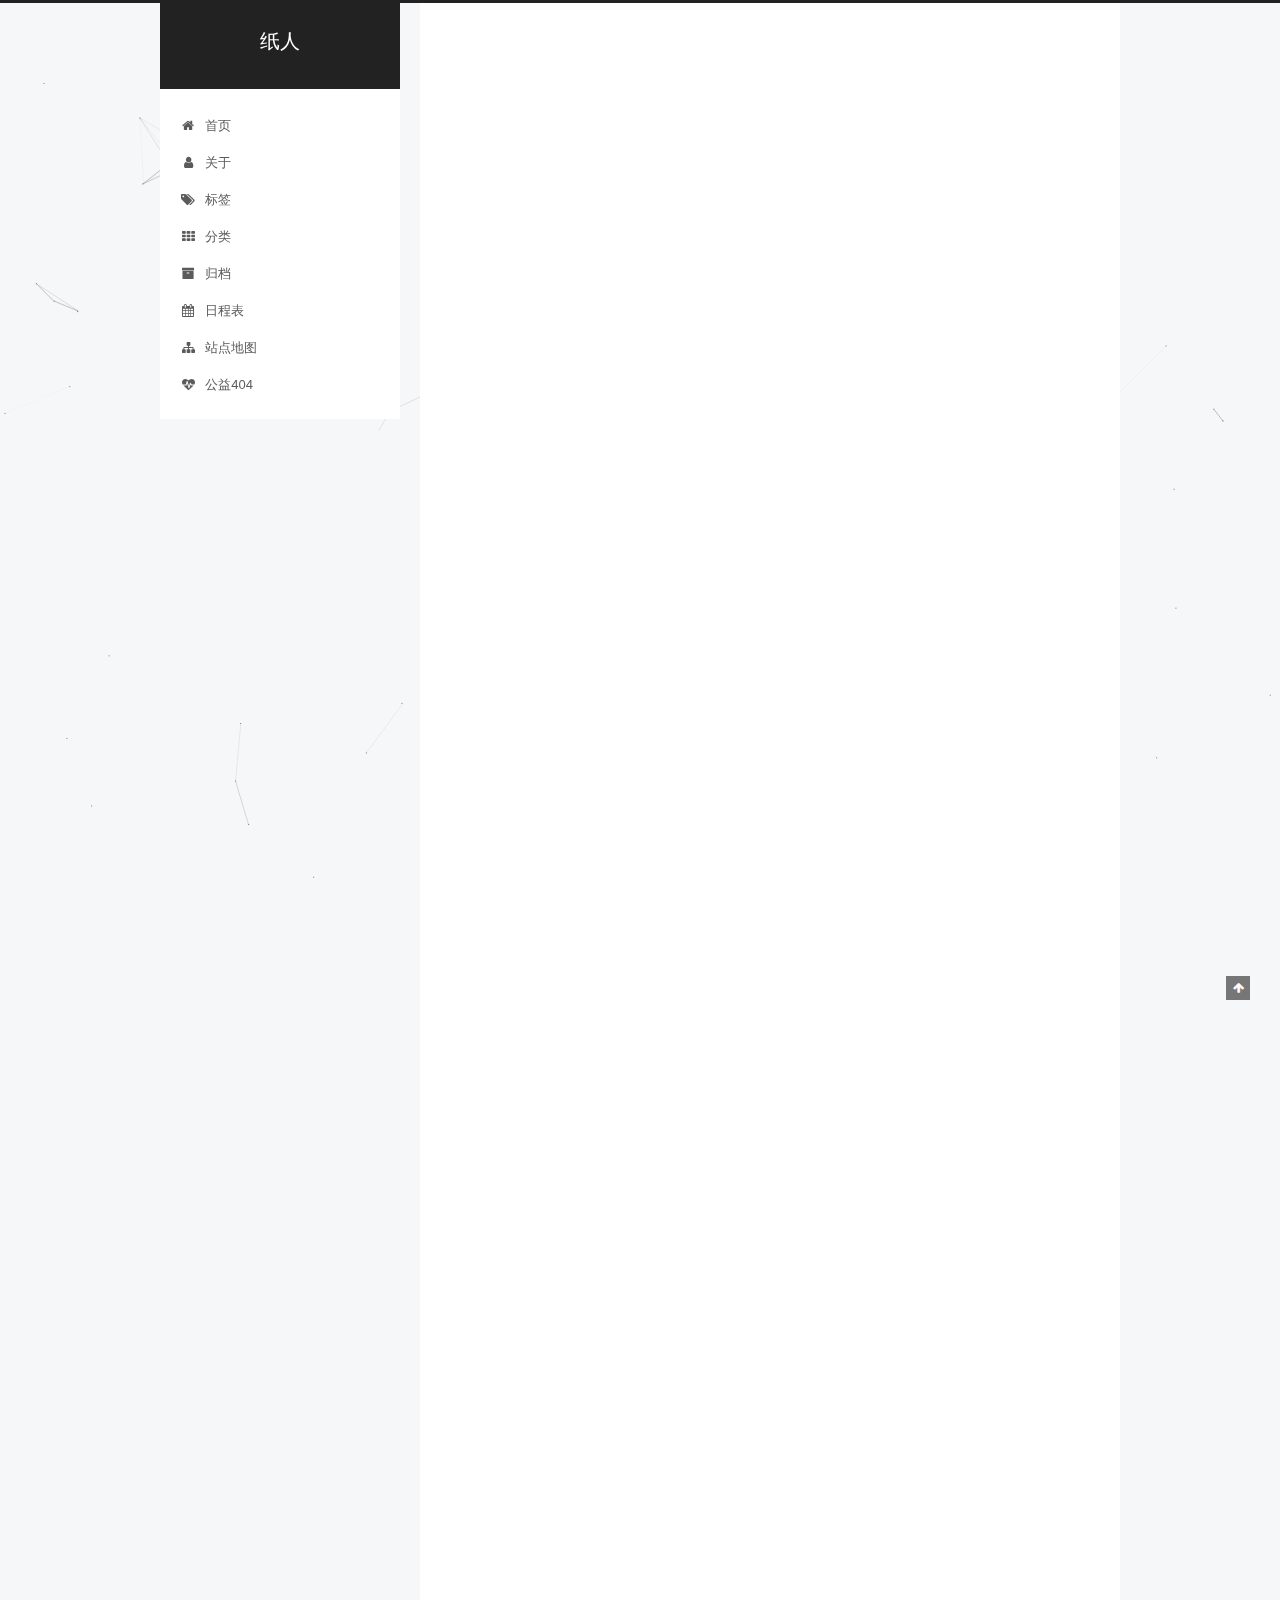
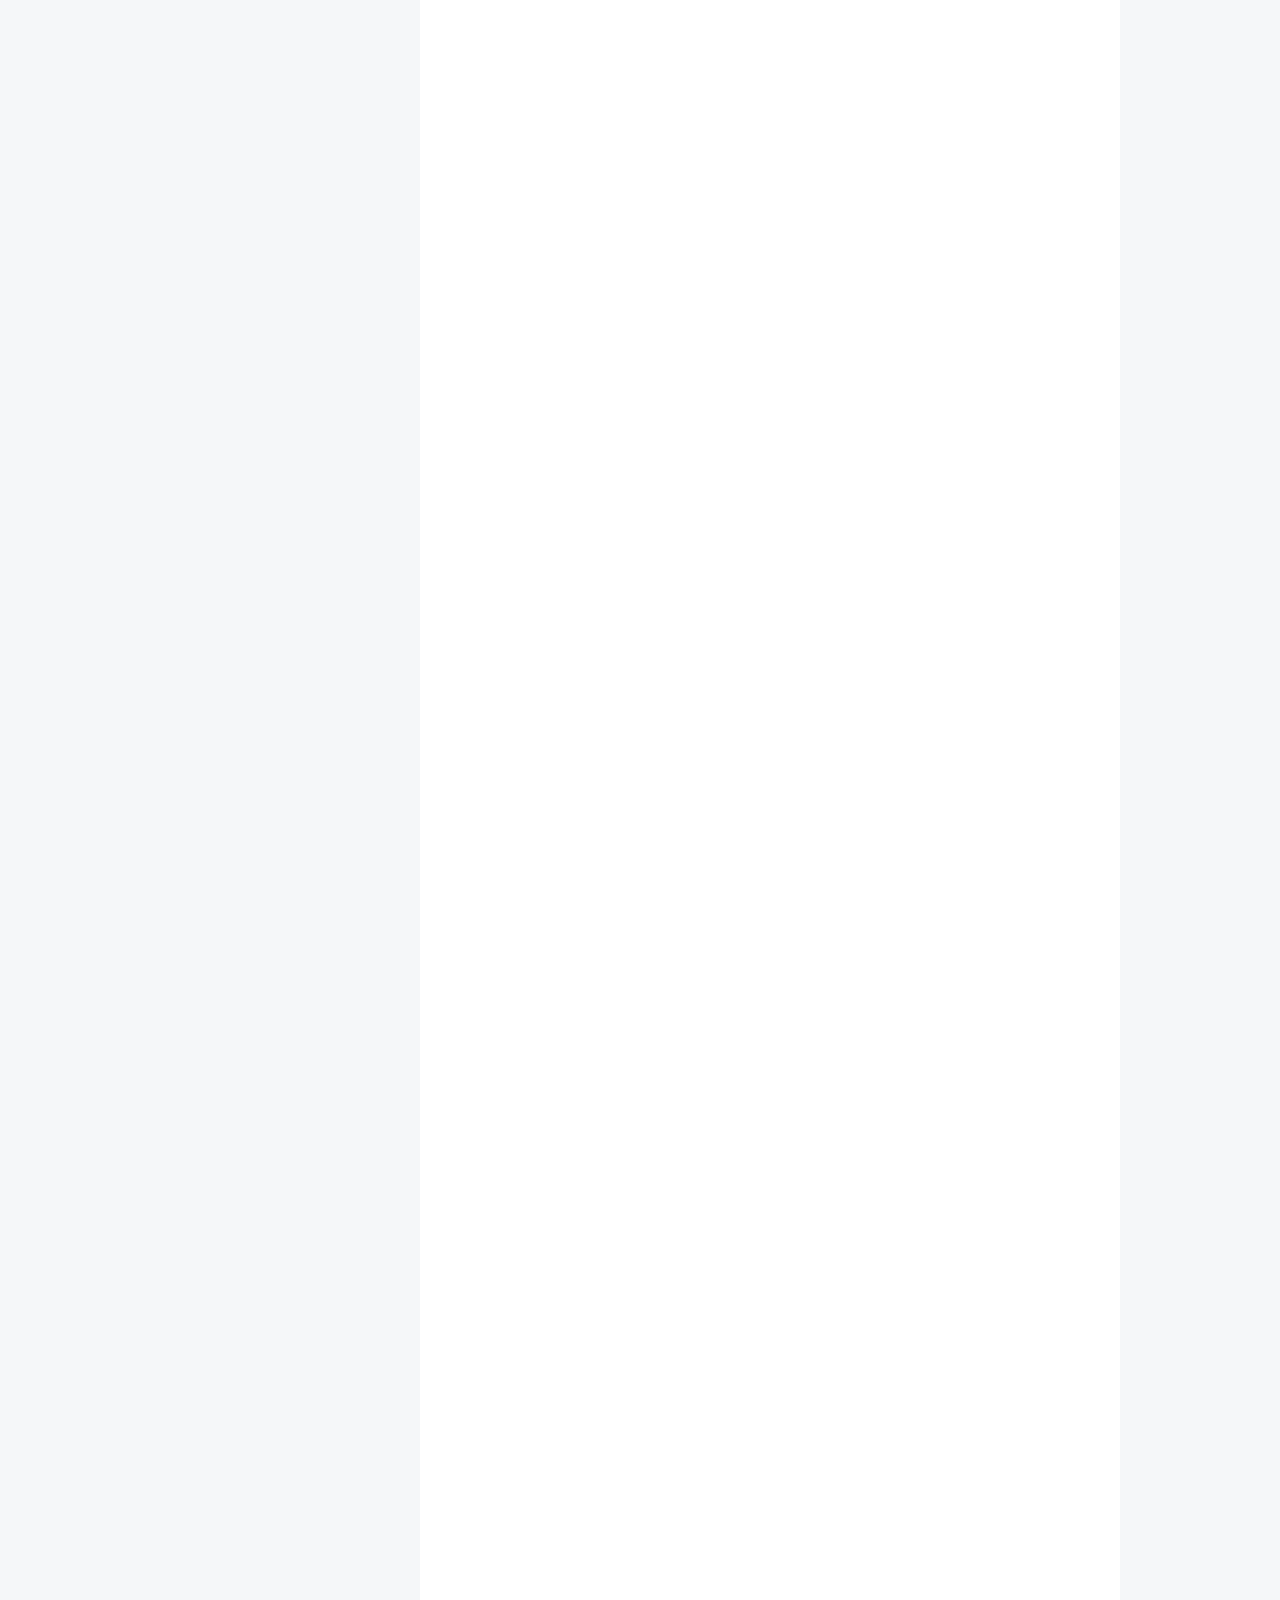
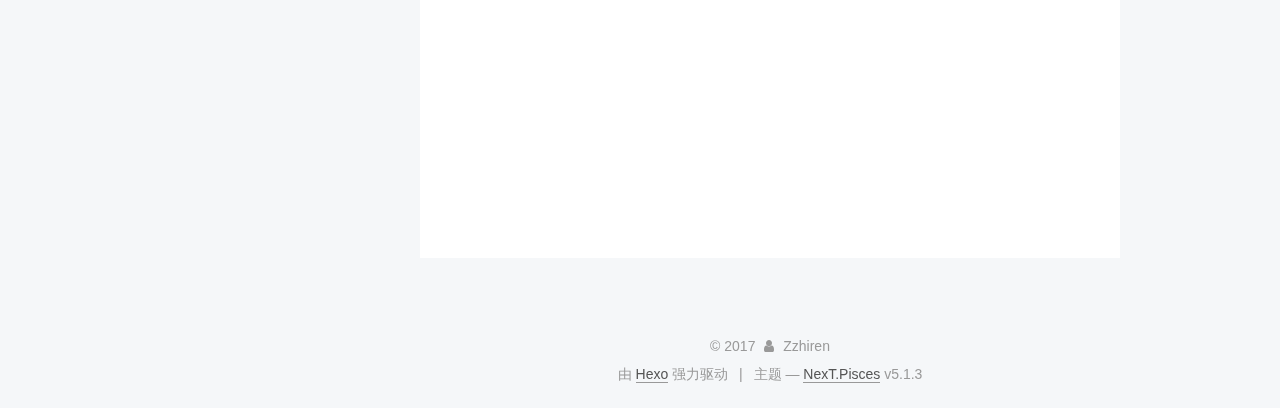
==== index.html @ 4c9c9e30 "Site updated: 2017-10-14 15:56:24" ====
<!DOCTYPE html>



  


<html class="theme-next pisces use-motion" lang="zh-Hans">
<head>
  <meta charset="UTF-8"/>
<meta http-equiv="X-UA-Compatible" content="IE=edge" />
<meta name="viewport" content="width=device-width, initial-scale=1, maximum-scale=1"/>
<meta name="theme-color" content="#222">









<meta http-equiv="Cache-Control" content="no-transform" />
<meta http-equiv="Cache-Control" content="no-siteapp" />
















  
  
  <link href="/lib/fancybox/source/jquery.fancybox.css?v=2.1.5" rel="stylesheet" type="text/css" />







<link href="/lib/font-awesome/css/font-awesome.min.css?v=4.6.2" rel="stylesheet" type="text/css" />

<link href="/css/main.css?v=5.1.3" rel="stylesheet" type="text/css" />


  <link rel="apple-touch-icon" sizes="180x180" href="/images/apple-touch-icon-next.png?v=5.1.3">


  <link rel="icon" type="image/png" sizes="32x32" href="/images/favicon-32x32-next.png?v=5.1.3">


  <link rel="icon" type="image/png" sizes="16x16" href="/images/favicon-16x16-next.png?v=5.1.3">


  <link rel="mask-icon" href="/images/logo.svg?v=5.1.3" color="#222">





  <meta name="keywords" content="Hexo, NexT" />










<meta name="description" content="To improve is to change; to be perfect is to change often!">
<meta property="og:type" content="website">
<meta property="og:title" content="纸人">
<meta property="og:url" content="http://yoursite.com/index.html">
<meta property="og:site_name" content="纸人">
<meta property="og:description" content="To improve is to change; to be perfect is to change often!">
<meta property="og:locale" content="zh-Hans">
<meta name="twitter:card" content="summary">
<meta name="twitter:title" content="纸人">
<meta name="twitter:description" content="To improve is to change; to be perfect is to change often!">



<script type="text/javascript" id="hexo.configurations">
  var NexT = window.NexT || {};
  var CONFIG = {
    root: '/',
    scheme: 'Pisces',
    version: '5.1.3',
    sidebar: {"position":"left","display":"post","offset":12,"b2t":false,"scrollpercent":false,"onmobile":false},
    fancybox: true,
    tabs: true,
    motion: {"enable":true,"async":false,"transition":{"post_block":"fadeIn","post_header":"slideDownIn","post_body":"slideDownIn","coll_header":"slideLeftIn","sidebar":"slideUpIn"}},
    duoshuo: {
      userId: '0',
      author: '博主'
    },
    algolia: {
      applicationID: '',
      apiKey: '',
      indexName: '',
      hits: {"per_page":10},
      labels: {"input_placeholder":"Search for Posts","hits_empty":"We didn't find any results for the search: ${query}","hits_stats":"${hits} results found in ${time} ms"}
    }
  };
</script>



  <link rel="canonical" href="http://yoursite.com/"/>





  <title>纸人</title>
  








</head>

<body itemscope itemtype="http://schema.org/WebPage" lang="zh-Hans">

  
  
    
  

  <div class="container sidebar-position-left 
  page-home">
    <div class="headband"></div>

    <header id="header" class="header" itemscope itemtype="http://schema.org/WPHeader">
      <div class="header-inner"><div class="site-brand-wrapper">
  <div class="site-meta ">
    

    <div class="custom-logo-site-title">
      <a href="/"  class="brand" rel="start">
        <span class="logo-line-before"><i></i></span>
        <span class="site-title">纸人</span>
        <span class="logo-line-after"><i></i></span>
      </a>
    </div>
      
        <p class="site-subtitle"></p>
      
  </div>

  <div class="site-nav-toggle">
    <button>
      <span class="btn-bar"></span>
      <span class="btn-bar"></span>
      <span class="btn-bar"></span>
    </button>
  </div>
</div>

<nav class="site-nav">
  

  
    <ul id="menu" class="menu">
      
        
        <li class="menu-item menu-item-home">
          <a href="/" rel="section">
            
              <i class="menu-item-icon fa fa-fw fa-home"></i> <br />
            
            首页
          </a>
        </li>
      
        
        <li class="menu-item menu-item-about">
          <a href="/about/" rel="section">
            
              <i class="menu-item-icon fa fa-fw fa-user"></i> <br />
            
            关于
          </a>
        </li>
      
        
        <li class="menu-item menu-item-tags">
          <a href="/tags/" rel="section">
            
              <i class="menu-item-icon fa fa-fw fa-tags"></i> <br />
            
            标签
          </a>
        </li>
      
        
        <li class="menu-item menu-item-categories">
          <a href="/categories/" rel="section">
            
              <i class="menu-item-icon fa fa-fw fa-th"></i> <br />
            
            分类
          </a>
        </li>
      
        
        <li class="menu-item menu-item-archives">
          <a href="/archives/" rel="section">
            
              <i class="menu-item-icon fa fa-fw fa-archive"></i> <br />
            
            归档
          </a>
        </li>
      
        
        <li class="menu-item menu-item-schedule">
          <a href="/schedule/" rel="section">
            
              <i class="menu-item-icon fa fa-fw fa-calendar"></i> <br />
            
            日程表
          </a>
        </li>
      
        
        <li class="menu-item menu-item-sitemap">
          <a href="/sitemap.xml" rel="section">
            
              <i class="menu-item-icon fa fa-fw fa-sitemap"></i> <br />
            
            站点地图
          </a>
        </li>
      
        
        <li class="menu-item menu-item-commonweal">
          <a href="/404/" rel="section">
            
              <i class="menu-item-icon fa fa-fw fa-heartbeat"></i> <br />
            
            公益404
          </a>
        </li>
      

      
    </ul>
  

  
</nav>



 </div>
    </header>

    <main id="main" class="main">
      <div class="main-inner">
        <div class="content-wrap">
          <div id="content" class="content">
            
  <section id="posts" class="posts-expand">
    
      

  

  
  
  

  <article class="post post-type-normal" itemscope itemtype="http://schema.org/Article">
  
  
  
  <div class="post-block">
    <link itemprop="mainEntityOfPage" href="http://yoursite.com/2017/10/14/hello-world/">

    <span hidden itemprop="author" itemscope itemtype="http://schema.org/Person">
      <meta itemprop="name" content="Zzhiren">
      <meta itemprop="description" content="">
      <meta itemprop="image" content="/images/avatar.gif">
    </span>

    <span hidden itemprop="publisher" itemscope itemtype="http://schema.org/Organization">
      <meta itemprop="name" content="纸人">
    </span>

    
      <header class="post-header">

        
        
          <h1 class="post-title" itemprop="name headline">
                
                <a class="post-title-link" href="/2017/10/14/hello-world/" itemprop="url">Hello World</a></h1>
        

        <div class="post-meta">
          <span class="post-time">
            
              <span class="post-meta-item-icon">
                <i class="fa fa-calendar-o"></i>
              </span>
              
                <span class="post-meta-item-text">发表于</span>
              
              <time title="创建于" itemprop="dateCreated datePublished" datetime="2017-10-14T15:12:52+08:00">
                2017-10-14
              </time>
            

            

            
          </span>

          

          
            
              <span class="post-comments-count">
                <span class="post-meta-divider">|</span>
                <span class="post-meta-item-icon">
                  <i class="fa fa-comment-o"></i>
                </span>
                <a href="/2017/10/14/hello-world/#comments" itemprop="discussionUrl">
                  <span class="post-comments-count disqus-comment-count"
                        data-disqus-identifier="2017/10/14/hello-world/" itemprop="commentCount"></span>
                </a>
              </span>
            
          

          
          

          

          

          

        </div>
      </header>
    

    
    
    
    <div class="post-body" itemprop="articleBody">

      
      

      
        
          
            <p>Welcome to <a href="https://hexo.io/" target="_blank" rel="external">Hexo</a>! This is your very first post. Check <a href="https://hexo.io/docs/" target="_blank" rel="external">documentation</a> for more info. If you get any problems when using Hexo, you can find the answer in <a href="https://hexo.io/docs/troubleshooting.html" target="_blank" rel="external">troubleshooting</a> or you can ask me on <a href="https://github.com/hexojs/hexo/issues" target="_blank" rel="external">GitHub</a>.</p>
<h2 id="Quick-Start"><a href="#Quick-Start" class="headerlink" title="Quick Start"></a>Quick Start</h2><h3 id="Create-a-new-post"><a href="#Create-a-new-post" class="headerlink" title="Create a new post"></a>Create a new post</h3><figure class="highlight bash"><table><tr><td class="gutter"><pre><div class="line">1</div></pre></td><td class="code"><pre><div class="line">$ hexo new <span class="string">"My New Postsfsf"</span></div></pre></td></tr></table></figure>
<p>More info: <a href="https://hexo.io/docs/writing.html" target="_blank" rel="external">Writing</a></p>
<h3 id="Run-server"><a href="#Run-server" class="headerlink" title="Run server"></a>Run server</h3><figure class="highlight bash"><table><tr><td class="gutter"><pre><div class="line">1</div></pre></td><td class="code"><pre><div class="line">$ hexo server</div></pre></td></tr></table></figure>
<p>More info: <a href="https://hexo.io/docs/server.html" target="_blank" rel="external">Server</a></p>
<h3 id="Generate-static-files"><a href="#Generate-static-files" class="headerlink" title="Generate static files"></a>Generate static files</h3><figure class="highlight bash"><table><tr><td class="gutter"><pre><div class="line">1</div></pre></td><td class="code"><pre><div class="line">$ hexo generate</div></pre></td></tr></table></figure>
<p>More info: <a href="https://hexo.io/docs/generating.html" target="_blank" rel="external">Generating</a></p>
<h3 id="Deploy-to-remote-sites"><a href="#Deploy-to-remote-sites" class="headerlink" title="Deploy to remote sites"></a>Deploy to remote sites</h3><figure class="highlight bash"><table><tr><td class="gutter"><pre><div class="line">1</div></pre></td><td class="code"><pre><div class="line">$ hexo deploy</div></pre></td></tr></table></figure>
<p>More info: <a href="https://hexo.io/docs/deployment.html" target="_blank" rel="external">Deployment</a></p>

          
        
      
    </div>
    
    
    

    

    

    

    <footer class="post-footer">
      

      

      

      
      
        <div class="post-eof"></div>
      
    </footer>
  </div>
  
  
  
  </article>


    
      

  

  
  
  

  <article class="post post-type-normal" itemscope itemtype="http://schema.org/Article">
  
  
  
  <div class="post-block">
    <link itemprop="mainEntityOfPage" href="http://yoursite.com/2017/10/13/build-hexo/">

    <span hidden itemprop="author" itemscope itemtype="http://schema.org/Person">
      <meta itemprop="name" content="Zzhiren">
      <meta itemprop="description" content="">
      <meta itemprop="image" content="/images/avatar.gif">
    </span>

    <span hidden itemprop="publisher" itemscope itemtype="http://schema.org/Organization">
      <meta itemprop="name" content="纸人">
    </span>

    
      <header class="post-header">

        
        
          <h1 class="post-title" itemprop="name headline">
                
                <a class="post-title-link" href="/2017/10/13/build-hexo/" itemprop="url">Hexo+GitHub搭建个人博客</a></h1>
        

        <div class="post-meta">
          <span class="post-time">
            
              <span class="post-meta-item-icon">
                <i class="fa fa-calendar-o"></i>
              </span>
              
                <span class="post-meta-item-text">发表于</span>
              
              <time title="创建于" itemprop="dateCreated datePublished" datetime="2017-10-13T00:00:00+08:00">
                2017-10-13
              </time>
            

            

            
          </span>

          
            <span class="post-category" >
            
              <span class="post-meta-divider">|</span>
            
              <span class="post-meta-item-icon">
                <i class="fa fa-folder-o"></i>
              </span>
              
                <span class="post-meta-item-text">分类于</span>
              
              
                <span itemprop="about" itemscope itemtype="http://schema.org/Thing">
                  <a href="/categories/前端/" itemprop="url" rel="index">
                    <span itemprop="name">前端</span>
                  </a>
                </span>

                
                
              
            </span>
          

          
            
              <span class="post-comments-count">
                <span class="post-meta-divider">|</span>
                <span class="post-meta-item-icon">
                  <i class="fa fa-comment-o"></i>
                </span>
                <a href="/2017/10/13/build-hexo/#comments" itemprop="discussionUrl">
                  <span class="post-comments-count disqus-comment-count"
                        data-disqus-identifier="2017/10/13/build-hexo/" itemprop="commentCount"></span>
                </a>
              </span>
            
          

          
          

          

          

          

        </div>
      </header>
    

    
    
    
    <div class="post-body" itemprop="articleBody">

      
      

      
        
          
            <h4 id="安装环境Node-Git"><a href="#安装环境Node-Git" class="headerlink" title="安装环境Node+Git"></a>安装环境Node+Git</h4><h4 id="安装hexo脚手架hexo-cli"><a href="#安装hexo脚手架hexo-cli" class="headerlink" title="安装hexo脚手架hexo-cli"></a>安装hexo脚手架hexo-cli</h4><p>通过npm安装，如果不行可以使用cnpm，前提要先设置淘宝镜像</p>
<blockquote>
<p>npm install -g hexo-cli</p>
</blockquote>
<h4 id="初始化项目"><a href="#初始化项目" class="headerlink" title="初始化项目"></a>初始化项目</h4><p>第一步：hexo-cli安装完成后，新建一个空文件夹，然后cd到该文件夹，执行命令</p>
<blockquote>
<p>hexo init</p>
</blockquote>
<p>该命令会从github上下载hexo的初始项目文件</p>
<p>第二步：首先通过cd进入项目根目录，也就是刚才新建的空文件夹，然后通过npm或cnpm安装package.json中的依赖文件</p>
<blockquote>
<p>npm install</p>
</blockquote>
<p>第三步：安装完成后在找到themes文件夹，这里面是存放主题的地方，里面会有一个默认的主题，打开该主题文件夹，找到_config.yml,这个文件是配置主题用的</p>
<p>_config.yml一般都会有menu配置，这个配置的是导航栏,冒号后面是路径，这里注意不管是主题的配置，还是根目录的配置，冒号后面都要跟空格。其他配置每个主题可能不一样，这个主题作者一般都会有说明的。<br><figure class="highlight plain"><table><tr><td class="gutter"><pre><div class="line">1</div><div class="line">2</div><div class="line">3</div><div class="line">4</div><div class="line">5</div><div class="line">6</div><div class="line">7</div></pre></td><td class="code"><pre><div class="line">menu:</div><div class="line">    首页: /</div><div class="line">    归档: /archives/</div><div class="line">    简历: /resume/</div><div class="line">    GitHub: https://github.com/Zzhiren</div><div class="line">    Stackoverflow:</div><div class="line">    Rss: /atom.xml</div></pre></td></tr></table></figure></p>
<h4 id="hexo的一些一本命令"><a href="#hexo的一些一本命令" class="headerlink" title="hexo的一些一本命令"></a>hexo的一些一本命令</h4><blockquote>
<p>hexo generate</p>
</blockquote>
<p>简写</p>
<blockquote>
<p>hexo g</p>
</blockquote>
<p>生成博客静态资源</p>
<blockquote>
<p>hexo clean</p>
</blockquote>
<p>清空生成的静态资源</p>
<blockquote>
<p>hexo deploy</p>
</blockquote>
<p>简写</p>
<blockquote>
<p>hexo d</p>
</blockquote>
<p>将生成的静态资源上传到github上</p>
<h4 id="将博客代码部署到GitHub"><a href="#将博客代码部署到GitHub" class="headerlink" title="将博客代码部署到GitHub"></a>将博客代码部署到GitHub</h4><p>首先要在github上创建一个空仓库，仓库名有默认格式</p>
<blockquote>
<p>xxxx.github.io</p>
</blockquote>
<p>xxxx为你github的用户名</p>
<p>然后在你的博客项目的_config.yml配置中（注意：不是主题的_config.yml）找到如下代码：<br><figure class="highlight plain"><table><tr><td class="gutter"><pre><div class="line">1</div><div class="line">2</div><div class="line">3</div><div class="line">4</div></pre></td><td class="code"><pre><div class="line">deploy:</div><div class="line">  type: git</div><div class="line">  repository: https://github.com/xxxx/xxxx.github.io.git</div><div class="line">  branch: master</div></pre></td></tr></table></figure></p>
<p>这个repository就填写你仓库的路径，然后保存，最后就可以通过命令部署了</p>
<blockquote>
<p>hexo clean</p>
<p>hexo g</p>
<p>hexo d</p>
</blockquote>
<p>然后访问xxxx.github.io，既可以访问你个博客了</p>
<p>还可以开启一个本地服务进行预先预览</p>
<blockquote>
<p>hexo s</p>
</blockquote>
<p>然后访问 localhost:4000 ，就可以本地预览调试。</p>

          
        
      
    </div>
    
    
    

    

    

    

    <footer class="post-footer">
      

      

      

      
      
        <div class="post-eof"></div>
      
    </footer>
  </div>
  
  
  
  </article>


    
  </section>

  


          </div>
          


          

        </div>
        
          
  
  <div class="sidebar-toggle">
    <div class="sidebar-toggle-line-wrap">
      <span class="sidebar-toggle-line sidebar-toggle-line-first"></span>
      <span class="sidebar-toggle-line sidebar-toggle-line-middle"></span>
      <span class="sidebar-toggle-line sidebar-toggle-line-last"></span>
    </div>
  </div>

  <aside id="sidebar" class="sidebar">
    
    <div class="sidebar-inner">

      

      

      <section class="site-overview-wrap sidebar-panel sidebar-panel-active">
        <div class="site-overview">
          <div class="site-author motion-element" itemprop="author" itemscope itemtype="http://schema.org/Person">
            
              <p class="site-author-name" itemprop="name">Zzhiren</p>
              <p class="site-description motion-element" itemprop="description">To improve is to change; to be perfect is to change often!</p>
          </div>

          <nav class="site-state motion-element">

            
              <div class="site-state-item site-state-posts">
              
                <a href="/archives/">
              
                  <span class="site-state-item-count">2</span>
                  <span class="site-state-item-name">日志</span>
                </a>
              </div>
            

            
              
              
              <div class="site-state-item site-state-categories">
                <a href="/categories/index.html">
                  <span class="site-state-item-count">1</span>
                  <span class="site-state-item-name">分类</span>
                </a>
              </div>
            

            
              
              
              <div class="site-state-item site-state-tags">
                <a href="/tags/index.html">
                  <span class="site-state-item-count">3</span>
                  <span class="site-state-item-name">标签</span>
                </a>
              </div>
            

          </nav>

          

          <div class="links-of-author motion-element">
            
          </div>

          
          

          
          

          

        </div>
      </section>

      

      

    </div>
  </aside>


        
      </div>
    </main>

    <footer id="footer" class="footer">
      <div class="footer-inner">
        <div class="copyright">&copy; <span itemprop="copyrightYear">2017</span>
  <span class="with-love">
    <i class="fa fa-user"></i>
  </span>
  <span class="author" itemprop="copyrightHolder">Zzhiren</span>

  
</div>


  <div class="powered-by">由 <a class="theme-link" target="_blank" href="https://hexo.io">Hexo</a> 强力驱动</div>



  <span class="post-meta-divider">|</span>



  <div class="theme-info">主题 &mdash; <a class="theme-link" target="_blank" href="https://github.com/iissnan/hexo-theme-next">NexT.Pisces</a> v5.1.3</div>




        







        
      </div>
    </footer>

    
      <div class="back-to-top">
        <i class="fa fa-arrow-up"></i>
        
      </div>
    

    

  </div>

  

<script type="text/javascript">
  if (Object.prototype.toString.call(window.Promise) !== '[object Function]') {
    window.Promise = null;
  }
</script>









  


  











  
  
    <script type="text/javascript" src="/lib/jquery/index.js?v=2.1.3"></script>
  

  
  
    <script type="text/javascript" src="/lib/fastclick/lib/fastclick.min.js?v=1.0.6"></script>
  

  
  
    <script type="text/javascript" src="/lib/jquery_lazyload/jquery.lazyload.js?v=1.9.7"></script>
  

  
  
    <script type="text/javascript" src="/lib/velocity/velocity.min.js?v=1.2.1"></script>
  

  
  
    <script type="text/javascript" src="/lib/velocity/velocity.ui.min.js?v=1.2.1"></script>
  

  
  
    <script type="text/javascript" src="/lib/fancybox/source/jquery.fancybox.pack.js?v=2.1.5"></script>
  

  
  
    <script type="text/javascript" src="/lib/canvas-nest/canvas-nest.min.js"></script>
  


  


  <script type="text/javascript" src="/js/src/utils.js?v=5.1.3"></script>

  <script type="text/javascript" src="/js/src/motion.js?v=5.1.3"></script>



  
  


  <script type="text/javascript" src="/js/src/affix.js?v=5.1.3"></script>

  <script type="text/javascript" src="/js/src/schemes/pisces.js?v=5.1.3"></script>



  

  


  <script type="text/javascript" src="/js/src/bootstrap.js?v=5.1.3"></script>



  


  

    
      <script id="dsq-count-scr" src="https://.disqus.com/count.js" async></script>
    

    

  




	





  





  












  





  

  

  
  

  

  

  

</body>
</html>
---- css/main.css ----
/* normalize.css v3.0.2 | MIT License | git.io/normalize */
html {
  font-family: sans-serif; /* 1 */
  -ms-text-size-adjust: 100%; /* 2 */
  -webkit-text-size-adjust: 100%; /* 2 */
}
body {
  margin: 0;
}
article,
aside,
details,
figcaption,
figure,
footer,
header,
hgroup,
main,
menu,
nav,
section,
summary {
  display: block;
}
audio,
canvas,
progress,
video {
  display: inline-block; /* 1 */
  vertical-align: baseline; /* 2 */
}
audio:not([controls]) {
  display: none;
  height: 0;
}
[hidden],
template {
  display: none;
}
a {
  background-color: transparent;
}
a:active,
a:hover {
  outline: 0;
}
abbr[title] {
  border-bottom: 1px dotted;
}
b,
strong {
  font-weight: bold;
}
dfn {
  font-style: italic;
}
h1 {
  font-size: 2em;
  margin: 0.67em 0;
}
mark {
  background: #ff0;
  color: #000;
}
small {
  font-size: 80%;
}
sub,
sup {
  font-size: 75%;
  line-height: 0;
  position: relative;
  vertical-align: baseline;
}
sup {
  top: -0.5em;
}
sub {
  bottom: -0.25em;
}
img {
  border: 0;
}
svg:not(:root) {
  overflow: hidden;
}
figure {
  margin: 1em 40px;
}
hr {
  -moz-box-sizing: content-box;
  box-sizing: content-box;
  height: 0;
}
pre {
  overflow: auto;
}
code,
kbd,
pre,
samp {
  font-family: monospace, monospace;
  font-size: 1em;
}
button,
input,
optgroup,
select,
textarea {
  color: inherit; /* 1 */
  font: inherit; /* 2 */
  margin: 0; /* 3 */
}
button {
  overflow: visible;
}
button,
select {
  text-transform: none;
}
button,
html input[type="button"],
input[type="reset"],
input[type="submit"] {
  -webkit-appearance: button; /* 2 */
  cursor: pointer; /* 3 */
}
button[disabled],
html input[disabled] {
  cursor: default;
}
button::-moz-focus-inner,
input::-moz-focus-inner {
  border: 0;
  padding: 0;
}
input {
  line-height: normal;
}
input[type="checkbox"],
input[type="radio"] {
  box-sizing: border-box; /* 1 */
  padding: 0; /* 2 */
}
input[type="number"]::-webkit-inner-spin-button,
input[type="number"]::-webkit-outer-spin-button {
  height: auto;
}
input[type="search"] {
  -webkit-appearance: textfield; /* 1 */
  -moz-box-sizing: content-box;
  -webkit-box-sizing: content-box; /* 2 */
  box-sizing: content-box;
}
input[type="search"]::-webkit-search-cancel-button,
input[type="search"]::-webkit-search-decoration {
  -webkit-appearance: none;
}
fieldset {
  border: 1px solid #c0c0c0;
  margin: 0 2px;
  padding: 0.35em 0.625em 0.75em;
}
legend {
  border: 0; /* 1 */
  padding: 0; /* 2 */
}
textarea {
  overflow: auto;
}
optgroup {
  font-weight: bold;
}
table {
  border-collapse: collapse;
  border-spacing: 0;
}
td,
th {
  padding: 0;
}
::selection {
  background: #262a30;
  color: #fff;
}
body {
  position: relative;
  font-family: 'Lato', "PingFang SC", "Microsoft YaHei", sans-serif;
  font-size: 14px;
  line-height: 2;
  color: #555;
  background: #f5f7f9;
}
@media (max-width: 767px) {
  body {
    padding-right: 0 !important;
  }
}
@media (min-width: 768px) and (max-width: 991px) {
  body {
    padding-right: 0 !important;
  }
}
@media (min-width: 1600px) {
  body {
    font-size: 16px;
  }
}
h1,
h2,
h3,
h4,
h5,
h6 {
  margin: 0;
  padding: 0;
  font-weight: bold;
  line-height: 1.5;
  font-family: 'Lato', "PingFang SC", "Microsoft YaHei", sans-serif;
}
h2,
h3,
h4,
h5,
h6 {
  margin: 20px 0 15px;
}
h1 {
  font-size: 22px;
}
@media (max-width: 767px) {
  h1 {
    font-size: 18px;
  }
}
h2 {
  font-size: 20px;
}
@media (max-width: 767px) {
  h2 {
    font-size: 16px;
  }
}
h3 {
  font-size: 18px;
}
@media (max-width: 767px) {
  h3 {
    font-size: 14px;
  }
}
h4 {
  font-size: 16px;
}
@media (max-width: 767px) {
  h4 {
    font-size: 12px;
  }
}
h5 {
  font-size: 14px;
}
@media (max-width: 767px) {
  h5 {
    font-size: 10px;
  }
}
h6 {
  font-size: 12px;
}
@media (max-width: 767px) {
  h6 {
    font-size: 8px;
  }
}
p {
  margin: 0 0 20px 0;
}
a {
  color: #555;
  text-decoration: none;
  outline: none;
  border-bottom: 1px solid #999;
  word-wrap: break-word;
}
a:hover {
  color: #222;
  border-bottom-color: #222;
}
blockquote {
  margin: 0;
  padding: 0;
}
img {
  display: block;
  margin: auto;
  max-width: 100%;
  height: auto;
}
hr {
  margin: 40px 0;
  height: 3px;
  border: none;
  background-color: #ddd;
  background-image: repeating-linear-gradient(-45deg, #fff, #fff 4px, transparent 4px, transparent 8px);
}
blockquote {
  padding: 0 15px;
  color: #666;
  border-left: 4px solid #ddd;
}
blockquote cite::before {
  content: "-";
  padding: 0 5px;
}
dt {
  font-weight: 700;
}
dd {
  margin: 0;
  padding: 0;
}
kbd {
  border: 1px solid #ccc;
  border-radius: 0.2em;
  box-shadow: 0.1em 0.1em 0.2em rgba(0,0,0,0.1);
  background-color: #f9f9f9;
  font-family: inherit;
  background-image: -webkit-linear-gradient(top, #eee, #fff, #eee);
  padding: 0.1em 0.3em;
  white-space: nowrap;
}
.text-left {
  text-align: left;
}
.text-center {
  text-align: center;
}
.text-right {
  text-align: right;
}
.text-justify {
  text-align: justify;
}
.text-nowrap {
  white-space: nowrap;
}
.text-lowercase {
  text-transform: lowercase;
}
.text-uppercase {
  text-transform: uppercase;
}
.text-capitalize {
  text-transform: capitalize;
}
.center-block {
  display: block;
  margin-left: auto;
  margin-right: auto;
}
.clearfix:before,
.clearfix:after {
  content: " ";
  display: table;
}
.clearfix:after {
  clear: both;
}
.pullquote {
  width: 45%;
}
.pullquote.left {
  float: left;
  margin-left: 5px;
  margin-right: 10px;
}
.pullquote.right {
  float: right;
  margin-left: 10px;
  margin-right: 5px;
}
.affix.affix.affix {
  position: fixed;
}
.translation {
  margin-top: -20px;
  font-size: 14px;
  color: #999;
}
.scrollbar-measure {
  width: 100px;
  height: 100px;
  overflow: scroll;
  position: absolute;
  top: -9999px;
}
.use-motion .motion-element {
  opacity: 0;
}
table {
  margin: 20px 0;
  width: 100%;
  border-collapse: collapse;
  border-spacing: 0;
  border: 1px solid #ddd;
  font-size: 14px;
  table-layout: fixed;
  word-wrap: break-all;
}
table>tbody>tr:nth-of-type(odd) {
  background-color: #f9f9f9;
}
table>tbody>tr:hover {
  background-color: #f5f5f5;
}
caption,
th,
td {
  padding: 8px;
  text-align: left;
  vertical-align: middle;
  font-weight: normal;
}
th,
td {
  border-bottom: 3px solid #ddd;
  border-right: 1px solid #eee;
}
th {
  padding-bottom: 10px;
  font-weight: 700;
}
td {
  border-bottom-width: 1px;
}
html,
body {
  height: 100%;
}
.container {
  position: relative;
  min-height: 100%;
}
.header-inner {
  margin: 0 auto;
  padding: 100px 0 70px;
  width: 700px;
}
@media (min-width: 1600px) {
  .container .header-inner {
    width: 900px;
  }
}
.main {
  padding-bottom: 150px;
}
.main-inner {
  margin: 0 auto;
  width: 700px;
}
@media (min-width: 1600px) {
  .container .main-inner {
    width: 900px;
  }
}
.footer {
  position: absolute;
  left: 0;
  bottom: 0;
  width: 100%;
  min-height: 50px;
}
.footer-inner {
  box-sizing: border-box;
  margin: 20px auto;
  width: 700px;
}
@media (min-width: 1600px) {
  .container .footer-inner {
    width: 900px;
  }
}
pre,
.highlight {
  overflow: auto;
  margin: 20px 0;
  padding: 0;
  font-size: 13px;
  color: #4d4d4c;
  background: #f7f7f7;
  line-height: 1.6;
}
pre,
code {
  font-family: consolas, Menlo, "PingFang SC", "Microsoft YaHei", monospace;
}
code {
  padding: 2px 4px;
  word-wrap: break-word;
  color: #555;
  background: #eee;
  border-radius: 3px;
  font-size: 13px;
}
pre {
  padding: 10px;
}
pre code {
  padding: 0;
  color: #4d4d4c;
  background: none;
  text-shadow: none;
}
.highlight {
  border-radius: 1px;
}
.highlight pre {
  border: none;
  margin: 0;
  padding: 10px 0;
}
.highlight table {
  margin: 0;
  width: auto;
  border: none;
}
.highlight td {
  border: none;
  padding: 0;
}
.highlight figcaption {
  font-size: 1em;
  color: #4d4d4c;
  line-height: 1em;
  margin-bottom: 1em;
}
.highlight figcaption:before,
.highlight figcaption:after {
  content: " ";
  display: table;
}
.highlight figcaption:after {
  clear: both;
}
.highlight figcaption a {
  float: right;
  color: #4d4d4c;
}
.highlight figcaption a:hover {
  border-bottom-color: #4d4d4c;
}
.highlight .gutter pre {
  padding-left: 10px;
  padding-right: 10px;
  color: #869194;
  text-align: right;
  background-color: #eff2f3;
}
.highlight .code pre {
  width: 100%;
  padding-left: 10px;
  padding-right: 10px;
  background-color: #f7f7f7;
}
.highlight .line {
  height: 20px;
}
.gutter {
  -webkit-user-select: none;
  -moz-user-select: none;
  -ms-user-select: none;
  user-select: none;
}
.gist table {
  width: auto;
}
.gist table td {
  border: none;
}
pre .deletion {
  background: #fdd;
}
pre .addition {
  background: #dfd;
}
pre .meta {
  color: #8959a8;
}
pre .comment {
  color: #8e908c;
}
pre .variable,
pre .attribute,
pre .tag,
pre .regexp,
pre .ruby .constant,
pre .xml .tag .title,
pre .xml .pi,
pre .xml .doctype,
pre .html .doctype,
pre .css .id,
pre .css .class,
pre .css .pseudo {
  color: #c82829;
}
pre .number,
pre .preprocessor,
pre .built_in,
pre .literal,
pre .params,
pre .constant,
pre .command {
  color: #f5871f;
}
pre .ruby .class .title,
pre .css .rules .attribute,
pre .string,
pre .value,
pre .inheritance,
pre .header,
pre .ruby .symbol,
pre .xml .cdata,
pre .special,
pre .number,
pre .formula {
  color: #718c00;
}
pre .title,
pre .css .hexcolor {
  color: #3e999f;
}
pre .function,
pre .python .decorator,
pre .python .title,
pre .ruby .function .title,
pre .ruby .title .keyword,
pre .perl .sub,
pre .javascript .title,
pre .coffeescript .title {
  color: #4271ae;
}
pre .keyword,
pre .javascript .function {
  color: #8959a8;
}
.full-image.full-image.full-image {
  border: none;
  max-width: 100%;
  width: auto;
  margin: 20px auto;
}
@media (min-width: 992px) {
  .full-image.full-image.full-image {
    max-width: none;
    width: 118%;
    margin: 0 -9%;
  }
}
.blockquote-center,
.page-home .post-type-quote blockquote,
.page-post-detail .post-type-quote blockquote {
  position: relative;
  margin: 40px 0;
  padding: 0;
  border-left: none;
  text-align: center;
}
.blockquote-center::before,
.page-home .post-type-quote blockquote::before,
.page-post-detail .post-type-quote blockquote::before,
.blockquote-center::after,
.page-home .post-type-quote blockquote::after,
.page-post-detail .post-type-quote blockquote::after {
  position: absolute;
  content: ' ';
  display: block;
  width: 100%;
  height: 24px;
  opacity: 0.2;
  background-repeat: no-repeat;
  background-position: 0 -6px;
  background-size: 22px 22px;
}
.blockquote-center::before,
.page-home .post-type-quote blockquote::before,
.page-post-detail .post-type-quote blockquote::before {
  top: -20px;
  background-image: url("../images/quote-l.svg");
  border-top: 1px solid #ccc;
}
.blockquote-center::after,
.page-home .post-type-quote blockquote::after,
.page-post-detail .post-type-quote blockquote::after {
  bottom: -20px;
  background-image: url("../images/quote-r.svg");
  border-bottom: 1px solid #ccc;
  background-position: 100% 8px;
}
.blockquote-center p,
.page-home .post-type-quote blockquote p,
.page-post-detail .post-type-quote blockquote p,
.blockquote-center div,
.page-home .post-type-quote blockquote div,
.page-post-detail .post-type-quote blockquote div {
  text-align: center;
}
.post .post-body .group-picture img {
  box-sizing: border-box;
  padding: 0 3px;
  border: none;
}
.post .group-picture-row {
  overflow: hidden;
  margin-top: 6px;
}
.post .group-picture-row:first-child {
  margin-top: 0;
}
.post .group-picture-column {
  float: left;
}
.page-post-detail .post-body .group-picture-column {
  float: none;
  margin-top: 10px;
  width: auto !important;
}
.page-post-detail .post-body .group-picture-column img {
  margin: 0 auto;
}
.page-archive .group-picture-container {
  overflow: hidden;
}
.page-archive .group-picture-row {
  float: left;
}
.page-archive .group-picture-row:first-child {
  margin-top: 6px;
}
.page-archive .group-picture-column {
  max-width: 150px;
  max-height: 150px;
}
.post-body .note {
  position: relative;
  padding: 15px;
  margin-bottom: 20px;
  border: 1px solid #eee;
  border-left-width: 5px;
  border-radius: 3px;
}
.post-body .note h2,
.post-body .note h3,
.post-body .note h4,
.post-body .note h5,
.post-body .note h6 {
  margin-top: 0;
  margin-bottom: 0;
  border-bottom: initial;
  padding-top: 0 !important;
}
.post-body .note p:first-child,
.post-body .note ul:first-child,
.post-body .note ol:first-child,
.post-body .note table:first-child,
.post-body .note pre:first-child,
.post-body .note blockquote:first-child {
  margin-top: 0;
}
.post-body .note p:last-child,
.post-body .note ul:last-child,
.post-body .note ol:last-child,
.post-body .note table:last-child,
.post-body .note pre:last-child,
.post-body .note blockquote:last-child {
  margin-bottom: 0;
}
.post-body .note.default {
  border-left-color: #777;
}
.post-body .note.default h2,
.post-body .note.default h3,
.post-body .note.default h4,
.post-body .note.default h5,
.post-body .note.default h6 {
  color: #777;
}
.post-body .note.primary {
  border-left-color: #6f42c1;
}
.post-body .note.primary h2,
.post-body .note.primary h3,
.post-body .note.primary h4,
.post-body .note.primary h5,
.post-body .note.primary h6 {
  color: #6f42c1;
}
.post-body .note.info {
  border-left-color: #428bca;
}
.post-body .note.info h2,
.post-body .note.info h3,
.post-body .note.info h4,
.post-body .note.info h5,
.post-body .note.info h6 {
  color: #428bca;
}
.post-body .note.success {
  border-left-color: #5cb85c;
}
.post-body .note.success h2,
.post-body .note.success h3,
.post-body .note.success h4,
.post-body .note.success h5,
.post-body .note.success h6 {
  color: #5cb85c;
}
.post-body .note.warning {
  border-left-color: #f0ad4e;
}
.post-body .note.warning h2,
.post-body .note.warning h3,
.post-body .note.warning h4,
.post-body .note.warning h5,
.post-body .note.warning h6 {
  color: #f0ad4e;
}
.post-body .note.danger {
  border-left-color: #d9534f;
}
.post-body .note.danger h2,
.post-body .note.danger h3,
.post-body .note.danger h4,
.post-body .note.danger h5,
.post-body .note.danger h6 {
  color: #d9534f;
}
.post-body .label {
  display: inline;
  padding: 0 2px;
  white-space: nowrap;
}
.post-body .label.default {
  background-color: #f0f0f0;
}
.post-body .label.primary {
  background-color: #efe6f7;
}
.post-body .label.info {
  background-color: #e5f2f8;
}
.post-body .label.success {
  background-color: #e7f4e9;
}
.post-body .label.warning {
  background-color: #fcf6e1;
}
.post-body .label.danger {
  background-color: #fae8eb;
}
.post-body .tabs {
  position: relative;
  display: block;
  margin-bottom: 20px;
  padding-top: 10px;
}
.post-body .tabs ul.nav-tabs {
  margin: 0;
  padding: 0;
  display: flex;
  margin-bottom: -1px;
}
@media (max-width: 413px) {
  .post-body .tabs ul.nav-tabs {
    display: block;
    margin-bottom: 5px;
  }
}
.post-body .tabs ul.nav-tabs li.tab {
  list-style-type: none !important;
  margin: 0 0.25em 0 0;
  border-top: 3px solid transparent;
  border-left: 1px solid transparent;
  border-right: 1px solid transparent;
}
@media (max-width: 413px) {
  .post-body .tabs ul.nav-tabs li.tab {
    margin: initial;
    border-top: 1px solid transparent;
    border-left: 3px solid transparent;
    border-right: 1px solid transparent;
    border-bottom: 1px solid transparent;
  }
}
.post-body .tabs ul.nav-tabs li.tab a {
  outline: 0;
  border-bottom: initial;
  display: block;
  line-height: 1.8em;
  padding: 0.25em 0.75em;
  transition-duration: 0.2s;
  transition-timing-function: ease-out;
  transition-delay: 0s;
}
.post-body .tabs ul.nav-tabs li.tab a i {
  width: 1.285714285714286em;
}
.post-body .tabs ul.nav-tabs li.tab.active {
  border-top: 3px solid #fc6423;
  border-left: 1px solid #ddd;
  border-right: 1px solid #ddd;
  background-color: #fff;
}
@media (max-width: 413px) {
  .post-body .tabs ul.nav-tabs li.tab.active {
    border-top: 1px solid #ddd;
    border-left: 3px solid #fc6423;
    border-right: 1px solid #ddd;
    border-bottom: 1px solid #ddd;
  }
}
.post-body .tabs ul.nav-tabs li.tab.active a {
  cursor: default;
  color: #555;
}
.post-body .tabs .tab-content {
  background-color: #fff;
}
.post-body .tabs .tab-content .tab-pane {
  border: 1px solid #ddd;
  padding: 20px 20px 0 20px;
}
.post-body .tabs .tab-content .tab-pane:not(.active) {
  display: none !important;
}
.post-body .tabs .tab-content .tab-pane.active {
  display: block !important;
}
.btn {
  display: inline-block;
  padding: 0 20px;
  font-size: 14px;
  color: #555;
  background: #fff;
  border: 2px solid #555;
  text-decoration: none;
  border-radius: 2px;
  transition-property: background-color;
  transition-duration: 0.2s;
  transition-timing-function: ease-in-out;
  transition-delay: 0s;
  line-height: 2;
}
.btn:hover {
  border-color: #222;
  color: #fff;
  background: #222;
}
.btn +.btn {
  margin: 0 0 8px 8px;
}
.btn .fa-fw {
  width: 1.285714285714286em;
  text-align: left;
}
.btn-bar {
  display: block;
  width: 22px;
  height: 2px;
  background: #555;
  border-radius: 1px;
}
.btn-bar+.btn-bar {
  margin-top: 4px;
}
.pagination {
  margin: 120px 0 40px;
  text-align: center;
  border-top: 1px solid #eee;
}
.page-number-basic,
.pagination .prev,
.pagination .next,
.pagination .page-number,
.pagination .space {
  display: inline-block;
  position: relative;
  top: -1px;
  margin: 0 10px;
  padding: 0 11px;
}
@media (max-width: 767px) {
  .page-number-basic,
  .pagination .prev,
  .pagination .next,
  .pagination .page-number,
  .pagination .space {
    margin: 0 5px;
  }
}
.pagination .prev,
.pagination .next,
.pagination .page-number {
  border-bottom: 0;
  border-top: 1px solid #eee;
  transition-property: border-color;
  transition-duration: 0.2s;
  transition-timing-function: ease-in-out;
  transition-delay: 0s;
}
.pagination .prev:hover,
.pagination .next:hover,
.pagination .page-number:hover {
  border-top-color: #222;
}
.pagination .space {
  padding: 0;
  margin: 0;
}
.pagination .prev {
  margin-left: 0;
}
.pagination .next {
  margin-right: 0;
}
.pagination .page-number.current {
  color: #fff;
  background: #ccc;
  border-top-color: #ccc;
}
@media (max-width: 767px) {
  .pagination {
    border-top: none;
  }
  .pagination .prev,
  .pagination .next,
  .pagination .page-number {
    margin-bottom: 10px;
    border-top: 0;
    border-bottom: 1px solid #eee;
    padding: 0 10px;
  }
  .pagination .prev:hover,
  .pagination .next:hover,
  .pagination .page-number:hover {
    border-bottom-color: #222;
  }
}
.comments {
  margin: 60px 20px 0;
}
.tag-cloud {
  text-align: center;
}
.tag-cloud a {
  display: inline-block;
  margin: 10px;
}
.back-to-top {
  box-sizing: border-box;
  position: fixed;
  bottom: -100px;
  right: 30px;
  z-index: 1050;
  padding: 0 6px;
  width: 24px;
  background: #222;
  font-size: 12px;
  opacity: 0.6;
  color: #fff;
  cursor: pointer;
  text-align: center;
  -webkit-transform: translateZ(0);
  transition-property: bottom;
  transition-duration: 0.2s;
  transition-timing-function: ease-in-out;
  transition-delay: 0s;
}
@media (min-width: 768px) and (max-width: 991px) {
  .back-to-top {
    display: none !important;
  }
}
@media (max-width: 767px) {
  .back-to-top {
    display: none !important;
  }
}
.back-to-top.back-to-top-on {
  bottom: 30px;
}
.header {
  background: transparent;
}
.header-inner {
  position: relative;
}
.headband {
  height: 3px;
  background: #222;
}
.site-meta {
  margin: 0;
  text-align: center;
}
@media (max-width: 767px) {
  .site-meta {
    text-align: center;
  }
}
.brand {
  position: relative;
  display: inline-block;
  padding: 0 40px;
  color: #fff;
  background: #222;
  border-bottom: none;
}
.brand:hover {
  color: #fff;
}
.logo {
  display: inline-block;
  margin-right: 5px;
  line-height: 36px;
  vertical-align: top;
}
.site-title {
  display: inline-block;
  vertical-align: top;
  line-height: 36px;
  font-size: 20px;
  font-weight: normal;
  font-family: 'Lato', "PingFang SC", "Microsoft YaHei", sans-serif;
}
.site-subtitle {
  margin-top: 10px;
  font-size: 13px;
  color: #ddd;
}
.use-motion .brand {
  opacity: 0;
}
.use-motion .logo,
.use-motion .site-title,
.use-motion .site-subtitle {
  opacity: 0;
  position: relative;
  top: -10px;
}
.site-nav-toggle {
  display: none;
  position: absolute;
  top: 10px;
  left: 10px;
}
@media (max-width: 767px) {
  .site-nav-toggle {
    display: block;
  }
}
.site-nav-toggle button {
  margin-top: 2px;
  padding: 9px 10px;
  background: transparent;
  border: none;
}
@media (max-width: 767px) {
  .site-nav {
    display: none;
    margin: 0 -10px;
    padding: 0 10px;
    clear: both;
    border-top: 1px solid #ddd;
  }
}
@media (min-width: 768px) and (max-width: 991px) {
  .site-nav {
    display: block !important;
  }
}
@media (min-width: 992px) {
  .site-nav {
    display: block !important;
  }
}
.menu {
  margin-top: 20px;
  padding-left: 0;
  text-align: center;
}
.menu .menu-item {
  display: inline-block;
  margin: 0 10px;
  list-style: none;
}
@media screen and (max-width: 767px) {
  .menu .menu-item {
    margin-top: 10px;
  }
}
.menu .menu-item a {
  display: block;
  font-size: 13px;
  line-height: inherit;
  border-bottom: 1px solid transparent;
  transition-property: border-color;
  transition-duration: 0.2s;
  transition-timing-function: ease-in-out;
  transition-delay: 0s;
}
.menu .menu-item a:hover,
.menu-item-active a {
  border-bottom-color: #222;
}
.menu .menu-item .fa {
  margin-right: 5px;
}
.use-motion .menu-item {
  opacity: 0;
}
.post-body {
  font-family: 'Lato', "PingFang SC", "Microsoft YaHei", sans-serif;
}
@media (max-width: 767px) {
  .post-body {
    word-break: break-word;
  }
}
.post-body .fancybox img {
  display: block !important;
  margin: 0 auto;
  cursor: pointer;
  cursor: zoom-in;
  cursor: -webkit-zoom-in;
}
.post-body .image-caption,
.post-body .figure .caption {
  margin: -20px auto 15px;
  text-align: center;
  font-size: 14px;
  color: #999;
  font-weight: bold;
  line-height: 1;
}
.post-sticky-flag {
  display: inline-block;
  font-size: 16px;
  -ms-transform: rotate(30deg);
  -webkit-transform: rotate(30deg);
  -moz-transform: rotate(30deg);
  -ms-transform: rotate(30deg);
  -o-transform: rotate(30deg);
  transform: rotate(30deg);
}
.use-motion .post-block,
.use-motion .pagination,
.use-motion .comments {
  opacity: 0;
}
.use-motion .post-header {
  opacity: 0;
}
.use-motion .post-body {
  opacity: 0;
}
.use-motion .collection-title {
  opacity: 0;
}
.posts-expand {
  padding-top: 40px;
}
@media (max-width: 767px) {
  .posts-expand {
    margin: 0 20px;
  }
  .post-body pre .gutter pre {
    padding-right: 10px;
  }
  .post-body .highlight {
    margin-left: 0px;
    margin-right: 0px;
    padding: 0;
  }
  .post-body .highlight .gutter pre {
    padding-right: 10px;
  }
}
@media (min-width: 992px) {
  .posts-expand .post-body {
    text-align: justify;
  }
}
.posts-expand .post-body h2,
.posts-expand .post-body h3,
.posts-expand .post-body h4,
.posts-expand .post-body h5,
.posts-expand .post-body h6 {
  padding-top: 10px;
}
.posts-expand .post-body h2 .header-anchor,
.posts-expand .post-body h3 .header-anchor,
.posts-expand .post-body h4 .header-anchor,
.posts-expand .post-body h5 .header-anchor,
.posts-expand .post-body h6 .header-anchor {
  float: right;
  margin-left: 10px;
  color: #ccc;
  border-bottom-style: none;
  visibility: hidden;
}
.posts-expand .post-body h2 .header-anchor:hover,
.posts-expand .post-body h3 .header-anchor:hover,
.posts-expand .post-body h4 .header-anchor:hover,
.posts-expand .post-body h5 .header-anchor:hover,
.posts-expand .post-body h6 .header-anchor:hover {
  color: inherit;
}
.posts-expand .post-body h2:hover .header-anchor,
.posts-expand .post-body h3:hover .header-anchor,
.posts-expand .post-body h4:hover .header-anchor,
.posts-expand .post-body h5:hover .header-anchor,
.posts-expand .post-body h6:hover .header-anchor {
  visibility: visible;
}
.posts-expand .post-body ul li {
  list-style: circle;
}
.posts-expand .post-body img {
  box-sizing: border-box;
  margin: auto;
  padding: 3px;
  border: 1px solid #ddd;
}
.posts-expand .post-body .fancybox img {
  margin: 0 auto 25px;
}
@media (max-width: 767px) {
  .posts-collapse {
    margin: 0 20px;
  }
  .posts-collapse .post-title,
  .posts-collapse .post-meta {
    display: block;
    width: auto;
    text-align: left;
  }
}
.posts-collapse {
  position: relative;
  z-index: 1010;
  margin-left: 55px;
}
.posts-collapse::after {
  content: " ";
  position: absolute;
  top: 20px;
  left: 0;
  margin-left: -2px;
  width: 4px;
  height: 100%;
  background: #f5f5f5;
  z-index: -1;
}
@media (max-width: 767px) {
  .posts-collapse {
    margin: 0 20px;
  }
}
.posts-collapse .collection-title {
  position: relative;
  margin: 60px 0;
}
.posts-collapse .collection-title h1,
.posts-collapse .collection-title h2 {
  margin-left: 20px;
}
.posts-collapse .collection-title small {
  color: #bbb;
  margin-left: 5px;
}
.posts-collapse .collection-title::before {
  content: " ";
  position: absolute;
  left: 0;
  top: 50%;
  margin-left: -4px;
  margin-top: -4px;
  width: 8px;
  height: 8px;
  background: #bbb;
  border-radius: 50%;
}
.posts-collapse .post {
  margin: 30px 0;
}
.posts-collapse .post-header {
  position: relative;
  transition-duration: 0.2s;
  transition-timing-function: ease-in-out;
  transition-delay: 0s;
  transition-property: border;
  border-bottom: 1px dashed #ccc;
}
.posts-collapse .post-header::before {
  content: " ";
  position: absolute;
  left: 0;
  top: 12px;
  width: 6px;
  height: 6px;
  margin-left: -4px;
  background: #bbb;
  border-radius: 50%;
  border: 1px solid #fff;
  transition-duration: 0.2s;
  transition-timing-function: ease-in-out;
  transition-delay: 0s;
  transition-property: background;
}
.posts-collapse .post-header:hover {
  border-bottom-color: #666;
}
.posts-collapse .post-header:hover::before {
  background: #222;
}
.posts-collapse .post-meta {
  position: absolute;
  font-size: 12px;
  left: 20px;
  top: 5px;
}
.posts-collapse .post-comments-count {
  display: none;
}
.posts-collapse .post-title {
  margin-left: 60px;
  font-size: 16px;
  font-weight: normal;
  line-height: inherit;
}
.posts-collapse .post-title::after {
  margin-left: 3px;
  opacity: 0.6;
}
.posts-collapse .post-title a {
  color: #666;
  border-bottom: none;
}
.page-home .post-type-quote .post-header,
.page-post-detail .post-type-quote .post-header,
.page-home .post-type-quote .post-tags,
.page-post-detail .post-type-quote .post-tags {
  display: none;
}
.posts-expand .post-title {
  text-align: center;
  word-break: break-word;
  font-weight: 400;
}
.posts-expand .post-title-link {
  display: inline-block;
  position: relative;
  color: #555;
  border-bottom: none;
  line-height: 1.2;
  vertical-align: top;
}
.posts-expand .post-title-link::before {
  content: "";
  position: absolute;
  width: 100%;
  height: 2px;
  bottom: 0;
  left: 0;
  background-color: #000;
  visibility: hidden;
  -webkit-transform: scaleX(0);
  -moz-transform: scaleX(0);
  -ms-transform: scaleX(0);
  -o-transform: scaleX(0);
  transform: scaleX(0);
  transition-duration: 0.2s;
  transition-timing-function: ease-in-out;
  transition-delay: 0s;
}
.posts-expand .post-title-link:hover::before {
  visibility: visible;
  -webkit-transform: scaleX(1);
  -moz-transform: scaleX(1);
  -ms-transform: scaleX(1);
  -o-transform: scaleX(1);
  transform: scaleX(1);
}
.posts-expand .post-title-link .fa {
  font-size: 16px;
}
.posts-expand .post-meta {
  margin: 3px 0 60px 0;
  color: #999;
  font-family: 'Lato', "PingFang SC", "Microsoft YaHei", sans-serif;
  font-size: 12px;
  text-align: center;
}
.posts-expand .post-meta .post-category-list {
  display: inline-block;
  margin: 0;
  padding: 3px;
}
.posts-expand .post-meta .post-category-list-link {
  color: #999;
}
.posts-expand .post-meta .post-description {
  font-size: 14px;
  margin-top: 2px;
}
.post-meta-divider {
  margin: 0 0.5em;
}
.post-meta-item-icon {
  margin-right: 3px;
}
@media (min-width: 768px) and (max-width: 991px) {
  .post-meta-item-icon {
    display: inline-block;
  }
}
@media (max-width: 767px) {
  .post-meta-item-icon {
    display: inline-block;
  }
}
@media (min-width: 768px) and (max-width: 991px) {
  .post-meta-item-text {
    display: none;
  }
}
@media (max-width: 767px) {
  .post-meta-item-text {
    display: none;
  }
}
@media (max-width: 767px) {
  .posts-expand .post-comments-count {
    display: none;
  }
}
.post-button {
  margin-top: 40px;
}
.posts-expand .post-tags {
  margin-top: 40px;
  text-align: center;
}
.posts-expand .post-tags a {
  display: inline-block;
  margin-right: 10px;
  font-size: 13px;
}
.post-nav {
  display: table;
  margin-top: 15px;
  width: 100%;
  border-top: 1px solid #eee;
}
.post-nav-divider {
  display: table-cell;
  width: 10%;
}
.post-nav-item {
  display: table-cell;
  padding: 10px 0 0 0;
  width: 45%;
  vertical-align: top;
}
.post-nav-item a {
  position: relative;
  display: block;
  line-height: 25px;
  font-size: 14px;
  color: #555;
  border-bottom: none;
}
.post-nav-item a:hover {
  color: #222;
  border-bottom: none;
}
.post-nav-item a:active {
  top: 2px;
}
.post-nav-item .fa {
  position: absolute;
  top: 8px;
  left: 0;
  font-size: 12px;
}
.post-nav-next a {
  padding-left: 15px;
}
.post-nav-prev {
  text-align: right;
}
.post-nav-prev a {
  padding-right: 15px;
}
.post-nav-prev .fa {
  right: 0;
  left: auto;
}
.posts-expand .post-eof {
  display: block;
  margin: 80px auto 60px;
  width: 8%;
  height: 1px;
  background: #ccc;
  text-align: center;
}
.post:last-child .post-eof.post-eof.post-eof {
  display: none;
}
.post-gallery {
  display: table;
  table-layout: fixed;
  width: 100%;
  border-collapse: separate;
}
.post-gallery-row {
  display: table-row;
}
.post-gallery .post-gallery-img {
  display: table-cell;
  text-align: center;
  vertical-align: middle;
  border: none;
}
.post-gallery .post-gallery-img img {
  max-width: 100%;
  max-height: 100%;
  border: none;
}
.fancybox-close,
.fancybox-close:hover {
  border: none;
}
.rtl.post-body p,
.rtl.post-body a,
.rtl.post-body h1,
.rtl.post-body h2,
.rtl.post-body h3,
.rtl.post-body h4,
.rtl.post-body h5,
.rtl.post-body h6,
.rtl.post-body li,
.rtl.post-body ul,
.rtl.post-body ol {
  direction: rtl;
  font-family: UKIJ Ekran;
}
.rtl.post-title {
  font-family: UKIJ Ekran;
}
.sidebar {
  position: fixed;
  right: 0;
  top: 0;
  bottom: 0;
  width: 0;
  z-index: 1040;
  box-shadow: inset 0 2px 6px #000;
  background: #222;
  -webkit-transform: translateZ(0);
}
.sidebar a {
  color: #999;
  border-bottom-color: #555;
}
.sidebar a:hover {
  color: #eee;
}
@media (min-width: 768px) and (max-width: 991px) {
  .sidebar {
    display: none !important;
  }
}
@media (max-width: 767px) {
  .sidebar {
    display: none !important;
  }
}
.sidebar-inner {
  position: relative;
  padding: 20px 10px;
  color: #999;
  text-align: center;
}
.site-overview-wrap {
  overflow: hidden;
}
.site-overview {
  overflow-y: auto;
  overflow-x: hidden;
}
.sidebar-toggle {
  position: fixed;
  right: 30px;
  bottom: 45px;
  width: 14px;
  height: 14px;
  padding: 5px;
  background: #222;
  line-height: 0;
  z-index: 1050;
  cursor: pointer;
  -webkit-transform: translateZ(0);
}
@media (min-width: 768px) and (max-width: 991px) {
  .sidebar-toggle {
    display: none !important;
  }
}
@media (max-width: 767px) {
  .sidebar-toggle {
    display: none !important;
  }
}
.sidebar-toggle-line {
  position: relative;
  display: inline-block;
  vertical-align: top;
  height: 2px;
  width: 100%;
  background: #fff;
  margin-top: 3px;
}
.sidebar-toggle-line:first-child {
  margin-top: 0;
}
.site-author-image {
  display: block;
  margin: 0 auto;
  padding: 2px;
  max-width: 120px;
  height: auto;
  border: 1px solid #eee;
}
.site-author-name {
  margin: 0;
  text-align: center;
  color: #222;
  font-weight: 600;
}
.site-description {
  margin-top: 0;
  text-align: center;
  font-size: 13px;
  color: #999;
}
.site-state {
  overflow: hidden;
  line-height: 1.4;
  white-space: nowrap;
  text-align: center;
}
.site-state-item {
  display: inline-block;
  padding: 0 15px;
  border-left: 1px solid #eee;
}
.site-state-item:first-child {
  border-left: none;
}
.site-state-item a {
  border-bottom: none;
}
.site-state-item-count {
  display: block;
  text-align: center;
  color: inherit;
  font-weight: 600;
  font-size: 16px;
}
.site-state-item-name {
  font-size: 13px;
  color: #999;
}
.feed-link {
  margin-top: 20px;
}
.feed-link a {
  display: inline-block;
  padding: 0 15px;
  color: #fc6423;
  border: 1px solid #fc6423;
  border-radius: 4px;
}
.feed-link a i {
  color: #fc6423;
  font-size: 14px;
}
.feed-link a:hover {
  color: #fff;
  background: #fc6423;
}
.feed-link a:hover i {
  color: #fff;
}
.links-of-author {
  margin-top: 20px;
}
.links-of-author a {
  display: inline-block;
  vertical-align: middle;
  margin-right: 10px;
  margin-bottom: 10px;
  border-bottom-color: #555;
  font-size: 13px;
}
.links-of-author a:before {
  display: inline-block;
  vertical-align: middle;
  margin-right: 3px;
  content: " ";
  width: 4px;
  height: 4px;
  border-radius: 50%;
  background: #a6ffff;
}
.links-of-blogroll {
  font-size: 13px;
}
.links-of-blogroll-title {
  margin-top: 20px;
  font-size: 14px;
  font-weight: 600;
}
.links-of-blogroll-list {
  margin: 0;
  padding: 0;
  list-style: none;
}
.links-of-blogroll-item {
  padding: 2px 10px;
}
.links-of-blogroll-item a {
  max-width: 280px;
  box-sizing: border-box;
  display: inline-block;
  overflow: hidden;
  white-space: nowrap;
  text-overflow: ellipsis;
}
.sidebar-nav {
  margin: 0 0 20px;
  padding-left: 0;
}
.sidebar-nav li {
  display: inline-block;
  cursor: pointer;
  border-bottom: 1px solid transparent;
  font-size: 14px;
  color: #555;
}
.sidebar-nav li:hover {
  color: #fc6423;
}
.page-post-detail .sidebar-nav-toc {
  padding: 0 5px;
}
.page-post-detail .sidebar-nav-overview {
  margin-left: 10px;
}
.sidebar-nav .sidebar-nav-active {
  color: #fc6423;
  border-bottom-color: #fc6423;
}
.sidebar-nav .sidebar-nav-active:hover {
  color: #fc6423;
}
.sidebar-panel {
  display: none;
}
.sidebar-panel-active {
  display: block;
}
.post-toc-empty {
  font-size: 14px;
  color: #666;
}
.post-toc-wrap {
  overflow: hidden;
}
.post-toc {
  overflow: auto;
}
.post-toc ol {
  margin: 0;
  padding: 0 2px 5px 10px;
  text-align: left;
  list-style: none;
  font-size: 14px;
}
.post-toc ol > ol {
  padding-left: 0;
}
.post-toc ol a {
  transition-duration: 0.2s;
  transition-timing-function: ease-in-out;
  transition-delay: 0s;
  transition-property: all;
  color: #666;
  border-bottom-color: #ccc;
}
.post-toc ol a:hover {
  color: #000;
  border-bottom-color: #000;
}
.post-toc .nav-item {
  overflow: hidden;
  text-overflow: ellipsis;
  white-space: nowrap;
  line-height: 1.8;
}
.post-toc .nav .nav-child {
  display: none;
}
.post-toc .nav .active > .nav-child {
  display: block;
}
.post-toc .nav .active-current > .nav-child {
  display: block;
}
.post-toc .nav .active-current > .nav-child > .nav-item {
  display: block;
}
.post-toc .nav .active > a {
  color: #fc6423;
  border-bottom-color: #fc6423;
}
.post-toc .nav .active-current > a {
  color: #fc6423;
}
.post-toc .nav .active-current > a:hover {
  color: #fc6423;
}
.footer {
  font-size: 14px;
  color: #999;
}
.footer img {
  border: none;
}
.footer-inner {
  text-align: center;
}
.with-love {
  display: inline-block;
  margin: 0 5px;
}
.powered-by,
.theme-info {
  display: inline-block;
}
.cc-license {
  margin-top: 10px;
  text-align: center;
}
.cc-license .cc-opacity {
  opacity: 0.7;
  border-bottom: none;
}
.cc-license .cc-opacity:hover {
  opacity: 0.9;
}
.cc-license img {
  display: inline-block;
}
.theme-next #ds-thread #ds-reset {
  color: #555;
}
.theme-next #ds-thread #ds-reset .ds-replybox {
  margin-bottom: 30px;
}
.theme-next #ds-thread #ds-reset .ds-replybox .ds-avatar,
.theme-next #ds-reset .ds-avatar img {
  box-shadow: none;
}
.theme-next #ds-thread #ds-reset .ds-textarea-wrapper {
  border-color: #c7d4e1;
  background: none;
  border-top-right-radius: 3px;
  border-top-left-radius: 3px;
}
.theme-next #ds-thread #ds-reset .ds-textarea-wrapper textarea {
  height: 60px;
}
.theme-next #ds-reset .ds-rounded-top {
  border-radius: 0;
}
.theme-next #ds-thread #ds-reset .ds-post-toolbar {
  box-sizing: border-box;
  border: 1px solid #c7d4e1;
  background: #f6f8fa;
}
.theme-next #ds-thread #ds-reset .ds-post-options {
  height: 40px;
  border: none;
  background: none;
}
.theme-next #ds-thread #ds-reset .ds-toolbar-buttons {
  top: 11px;
}
.theme-next #ds-thread #ds-reset .ds-sync {
  top: 5px;
}
.theme-next #ds-thread #ds-reset .ds-post-button {
  top: 4px;
  right: 5px;
  width: 90px;
  height: 30px;
  border: 1px solid #c5ced7;
  border-radius: 3px;
  background-image: linear-gradient(#fbfbfc, #f5f7f9);
  color: #60676d;
}
.theme-next #ds-thread #ds-reset .ds-post-button:hover {
  background-position: 0 -30px;
  color: #60676d;
}
.theme-next #ds-thread #ds-reset .ds-comments-info {
  padding: 10px 0;
}
.theme-next #ds-thread #ds-reset .ds-sort {
  display: none;
}
.theme-next #ds-thread #ds-reset li.ds-tab a.ds-current {
  border: none;
  background: #f6f8fa;
  color: #60676d;
}
.theme-next #ds-thread #ds-reset li.ds-tab a.ds-current:hover {
  background-color: #e9f0f7;
  color: #60676d;
}
.theme-next #ds-thread #ds-reset li.ds-tab a {
  border-radius: 2px;
  padding: 5px;
}
.theme-next #ds-thread #ds-reset .ds-login-buttons p {
  color: #999;
  line-height: 36px;
}
.theme-next #ds-thread #ds-reset .ds-login-buttons .ds-service-list li {
  height: 28px;
}
.theme-next #ds-thread #ds-reset .ds-service-list a {
  background: none;
  padding: 5px;
  border: 1px solid;
  border-radius: 3px;
  text-align: center;
}
.theme-next #ds-thread #ds-reset .ds-service-list a:hover {
  color: #fff;
  background: #666;
}
.theme-next #ds-thread #ds-reset .ds-service-list .ds-weibo {
  color: #fc9b00;
  border-color: #fc9b00;
}
.theme-next #ds-thread #ds-reset .ds-service-list .ds-weibo:hover {
  background: #fc9b00;
}
.theme-next #ds-thread #ds-reset .ds-service-list .ds-qq {
  color: #60a3ec;
  border-color: #60a3ec;
}
.theme-next #ds-thread #ds-reset .ds-service-list .ds-qq:hover {
  background: #60a3ec;
}
.theme-next #ds-thread #ds-reset .ds-service-list .ds-renren {
  color: #2e7ac4;
  border-color: #2e7ac4;
}
.theme-next #ds-thread #ds-reset .ds-service-list .ds-renren:hover {
  background: #2e7ac4;
}
.theme-next #ds-thread #ds-reset .ds-service-list .ds-douban {
  color: #37994c;
  border-color: #37994c;
}
.theme-next #ds-thread #ds-reset .ds-service-list .ds-douban:hover {
  background: #37994c;
}
.theme-next #ds-thread #ds-reset .ds-service-list .ds-kaixin {
  color: #fef20d;
  border-color: #fef20d;
}
.theme-next #ds-thread #ds-reset .ds-service-list .ds-kaixin:hover {
  background: #fef20d;
}
.theme-next #ds-thread #ds-reset .ds-service-list .ds-netease {
  color: #f00;
  border-color: #f00;
}
.theme-next #ds-thread #ds-reset .ds-service-list .ds-netease:hover {
  background: #f00;
}
.theme-next #ds-thread #ds-reset .ds-service-list .ds-sohu {
  color: #ffcb05;
  border-color: #ffcb05;
}
.theme-next #ds-thread #ds-reset .ds-service-list .ds-sohu:hover {
  background: #ffcb05;
}
.theme-next #ds-thread #ds-reset .ds-service-list .ds-baidu {
  color: #2831e0;
  border-color: #2831e0;
}
.theme-next #ds-thread #ds-reset .ds-service-list .ds-baidu:hover {
  background: #2831e0;
}
.theme-next #ds-thread #ds-reset .ds-service-list .ds-google {
  color: #166bec;
  border-color: #166bec;
}
.theme-next #ds-thread #ds-reset .ds-service-list .ds-google:hover {
  background: #166bec;
}
.theme-next #ds-thread #ds-reset .ds-service-list .ds-weixin {
  color: #00ce0d;
  border-color: #00ce0d;
}
.theme-next #ds-thread #ds-reset .ds-service-list .ds-weixin:hover {
  background: #00ce0d;
}
.theme-next #ds-thread #ds-reset .ds-service-list .ds-more-services {
  border: none;
}
.theme-next #ds-thread #ds-reset .ds-service-list .ds-more-services:hover {
  background: none;
}
.theme-next #ds-reset .duoshuo-ua-admin {
  display: inline-block;
  color: #f00;
}
.theme-next #ds-reset .duoshuo-ua-platform,
.theme-next #ds-reset .duoshuo-ua-browser {
  color: #ccc;
}
.theme-next #ds-reset .duoshuo-ua-platform .fa,
.theme-next #ds-reset .duoshuo-ua-browser .fa {
  display: inline-block;
  margin-right: 3px;
}
.theme-next #ds-reset .duoshuo-ua-separator {
  display: inline-block;
  margin-left: 5px;
}
.theme-next .this_ua {
  background-color: #ccc !important;
  border-radius: 4px;
  padding: 0 5px !important;
  margin: 1px 1px !important;
  border: 1px solid #bbb !important;
  color: #fff;
  display: inline-block !important;
}
.theme-next .this_ua.admin {
  background-color: #d9534f !important;
  border-color: #d9534f !important;
}
.theme-next .this_ua.platform.iOS,
.theme-next .this_ua.platform.Mac,
.theme-next .this_ua.platform.Windows {
  background-color: #39b3d7 !important;
  border-color: #46b8da !important;
}
.theme-next .this_ua.platform.Linux {
  background-color: #3a3a3a !important;
  border-color: #1f1f1f !important;
}
.theme-next .this_ua.platform.Android {
  background-color: #00c47d !important;
  border-color: #01b171 !important;
}
.theme-next .this_ua.browser.Mobile,
.theme-next .this_ua.browser.Chrome {
  background-color: #5cb85c !important;
  border-color: #4cae4c !important;
}
.theme-next .this_ua.browser.Firefox {
  background-color: #f0ad4e !important;
  border-color: #eea236 !important;
}
.theme-next .this_ua.browser.Maxthon,
.theme-next .this_ua.browser.IE {
  background-color: #428bca !important;
  border-color: #357ebd !important;
}
.theme-next .this_ua.browser.baidu,
.theme-next .this_ua.browser.UCBrowser,
.theme-next .this_ua.browser.Opera {
  background-color: #d9534f !important;
  border-color: #d43f3a !important;
}
.theme-next .this_ua.browser.Android,
.theme-next .this_ua.browser.QQBrowser {
  background-color: #78ace9 !important;
  border-color: #4cae4c !important;
}
.post-spread {
  margin-top: 20px;
  text-align: center;
}
.jiathis_style {
  display: inline-block;
}
.jiathis_style a {
  border: none;
}
.fa {
  font-family: FontAwesome !important;
}
.post-spread {
  margin-top: 20px;
  text-align: center;
}
.bdshare-slide-button-box a {
  border: none;
}
.bdsharebuttonbox {
  display: inline-block;
}
.bdsharebuttonbox a {
  border: none;
}
.local-search-pop-overlay {
  position: fixed;
  width: 100%;
  height: 100%;
  top: 0;
  left: 0;
  z-index: 2080;
  background-color: rgba(0,0,0,0.3);
}
.local-search-popup {
  display: none;
  position: fixed;
  top: 10%;
  left: 50%;
  margin-left: -350px;
  width: 700px;
  height: 80%;
  padding: 0;
  background: #fff;
  color: #333;
  z-index: 9999;
  border-radius: 5px;
}
@media (max-width: 767px) {
  .local-search-popup {
    padding: 0;
    top: 0;
    left: 0;
    margin: 0;
    width: 100%;
    height: 100%;
    border-radius: 0;
  }
}
.local-search-popup ul.search-result-list {
  padding: 0;
  margin: 0 5px;
}
.local-search-popup p.search-result {
  border-bottom: 1px dashed #ccc;
  padding: 5px 0;
}
.local-search-popup a.search-result-title {
  font-weight: bold;
  font-size: 16px;
}
.local-search-popup .search-keyword {
  border-bottom: 1px dashed #f00;
  font-weight: bold;
  color: #f00;
}
.local-search-popup .local-search-header {
  padding: 5px;
  height: 36px;
  background: #f5f5f5;
  border-top-left-radius: 5px;
  border-top-right-radius: 5px;
}
.local-search-popup #local-search-result {
  overflow: auto;
  position: relative;
  padding: 5px 25px;
  height: calc(100% - 55px);
}
.local-search-popup .local-search-input-wrapper {
  display: inline-block;
  width: calc(100% - 90px);
  height: 36px;
  line-height: 36px;
  padding: 0 5px;
}
.local-search-popup .local-search-input-wrapper input {
  padding: 8px 0;
  height: 20px;
  display: block;
  width: 100%;
  outline: none;
  border: none;
  background: transparent;
  vertical-align: middle;
}
.local-search-popup .search-icon,
.local-search-popup .popup-btn-close {
  display: inline-block;
  font-size: 18px;
  color: #999;
  height: 36px;
  width: 18px;
  padding-left: 10px;
  padding-right: 10px;
}
.local-search-popup .search-icon {
  float: left;
}
.local-search-popup .popup-btn-close {
  border-left: 1px solid #eee;
  float: right;
  cursor: pointer;
}
.local-search-popup #no-result {
  position: absolute;
  left: 50%;
  top: 50%;
  -webkit-transform: translate(-50%, -50%);
  -webkit-transform: translate(-50%, -50%);
  -moz-transform: translate(-50%, -50%);
  -ms-transform: translate(-50%, -50%);
  -o-transform: translate(-50%, -50%);
  transform: translate(-50%, -50%);
  color: #ccc;
}
@media (min-width: 768px) and (max-width: 991px) {
  .busuanzi-count {
    width: auto;
  }
}
@media (max-width: 767px) {
  .busuanzi-count {
    width: auto;
  }
}
.site-uv,
.site-pv,
.page-pv {
  display: inline-block;
}
.site-uv .busuanzi-value,
.site-pv .busuanzi-value,
.page-pv .busuanzi-value {
  margin: 0 5px;
}
.site-uv {
  margin-right: 10px;
}
.site-uv::after {
  content: "|";
  padding-left: 10px;
}
.page-archive .archive-page-counter {
  position: relative;
  top: 3px;
  left: 20px;
}
@media (max-width: 767px) {
  .page-archive .archive-page-counter {
    top: 5px;
  }
}
.page-archive .posts-collapse .archive-move-on {
  position: absolute;
  top: 11px;
  left: 0;
  margin-left: -6px;
  width: 10px;
  height: 10px;
  opacity: 0.5;
  background: #555;
  border: 1px solid #fff;
  border-radius: 50%;
}
.category-all-page .category-all-title {
  text-align: center;
}
.category-all-page .category-all {
  margin-top: 20px;
}
.category-all-page .category-list {
  margin: 0;
  padding: 0;
  list-style: none;
}
.category-all-page .category-list-item {
  margin: 5px 10px;
}
.category-all-page .category-list-count {
  color: #bbb;
}
.category-all-page .category-list-count:before {
  display: inline;
  content: " (";
}
.category-all-page .category-list-count:after {
  display: inline;
  content: ") ";
}
.category-all-page .category-list-child {
  padding-left: 10px;
}
#schedule ul#event-list {
  padding-left: 30px;
}
#schedule ul#event-list hr {
  margin: 20px 0 45px 0 !important;
  background: #222;
}
#schedule ul#event-list hr:after {
  display: inline-block;
  content: 'NOW';
  background: #222;
  color: #fff;
  font-weight: bold;
  text-align: right;
  padding: 0 5px;
}
#schedule ul#event-list li.event {
  margin: 20px 0px;
  background: #f9f9f9;
  padding-left: 10px;
  min-height: 40px;
}
#schedule ul#event-list li.event h2.event-summary {
  margin: 0;
  padding-bottom: 3px;
}
#schedule ul#event-list li.event h2.event-summary:before {
  display: inline-block;
  font-family: FontAwesome;
  font-size: 8px;
  content: '\f111';
  vertical-align: middle;
  margin-right: 25px;
  color: #bbb;
}
#schedule ul#event-list li.event span.event-relative-time {
  display: inline-block;
  font-size: 12px;
  font-weight: 400;
  padding-left: 12px;
  color: #bbb;
}
#schedule ul#event-list li.event span.event-details {
  display: block;
  color: #bbb;
  margin-left: 56px;
  padding-top: 3px;
  padding-bottom: 6px;
  text-indent: -24px;
  line-height: 18px;
}
#schedule ul#event-list li.event span.event-details:before {
  text-indent: 0;
  display: inline-block;
  width: 14px;
  font-family: FontAwesome;
  text-align: center;
  margin-right: 9px;
  color: #bbb;
}
#schedule ul#event-list li.event span.event-details.event-location:before {
  content: '\f041';
}
#schedule ul#event-list li.event span.event-details.event-duration:before {
  content: '\f017';
}
#schedule ul#event-list li.event-past {
  background: #fcfcfc;
}
#schedule ul#event-list li.event-past > * {
  opacity: 0.6;
}
#schedule ul#event-list li.event-past h2.event-summary {
  color: #bbb;
}
#schedule ul#event-list li.event-past h2.event-summary:before {
  color: #dfdfdf;
}
#schedule ul#event-list li.event-now {
  background: #222;
  color: #fff;
  padding: 15px 0 15px 10px;
}
#schedule ul#event-list li.event-now h2.event-summary:before {
  -webkit-transform: scale(1.2);
  -moz-transform: scale(1.2);
  -ms-transform: scale(1.2);
  -o-transform: scale(1.2);
  transform: scale(1.2);
  color: #fff;
  animation: dot-flash 1s alternate infinite ease-in-out;
}
#schedule ul#event-list li.event-now * {
  color: #fff !important;
}
@-moz-keyframes dot-flash {
  from {
    opacity: 1;
    -webkit-transform: scale(1.1);
    -moz-transform: scale(1.1);
    -ms-transform: scale(1.1);
    -o-transform: scale(1.1);
    transform: scale(1.1);
  }
  to {
    opacity: 0;
    -webkit-transform: scale(1);
    -moz-transform: scale(1);
    -ms-transform: scale(1);
    -o-transform: scale(1);
    transform: scale(1);
  }
}
@-webkit-keyframes dot-flash {
  from {
    opacity: 1;
    -webkit-transform: scale(1.1);
    -moz-transform: scale(1.1);
    -ms-transform: scale(1.1);
    -o-transform: scale(1.1);
    transform: scale(1.1);
  }
  to {
    opacity: 0;
    -webkit-transform: scale(1);
    -moz-transform: scale(1);
    -ms-transform: scale(1);
    -o-transform: scale(1);
    transform: scale(1);
  }
}
@-o-keyframes dot-flash {
  from {
    opacity: 1;
    -webkit-transform: scale(1.1);
    -moz-transform: scale(1.1);
    -ms-transform: scale(1.1);
    -o-transform: scale(1.1);
    transform: scale(1.1);
  }
  to {
    opacity: 0;
    -webkit-transform: scale(1);
    -moz-transform: scale(1);
    -ms-transform: scale(1);
    -o-transform: scale(1);
    transform: scale(1);
  }
}
@keyframes dot-flash {
  from {
    opacity: 1;
    -webkit-transform: scale(1.1);
    -moz-transform: scale(1.1);
    -ms-transform: scale(1.1);
    -o-transform: scale(1.1);
    transform: scale(1.1);
  }
  to {
    opacity: 0;
    -webkit-transform: scale(1);
    -moz-transform: scale(1);
    -ms-transform: scale(1);
    -o-transform: scale(1);
    transform: scale(1);
  }
}
.page-post-detail .sidebar-toggle-line {
  background: #fc6423;
}
.page-post-detail .comments {
  overflow: hidden;
}
.header {
  position: relative;
  margin: 0 auto;
  width: 960px;
}
@media (min-width: 768px) and (max-width: 991px) {
  .header {
    width: auto;
  }
}
@media (max-width: 767px) {
  .header {
    width: auto;
  }
}
.header-inner {
  position: absolute;
  top: 0;
  overflow: hidden;
  padding: 0;
  width: 240px;
  background: #fff;
  box-shadow: initial;
  border-radius: initial;
}
@media (min-width: 1600px) {
  .container .header-inner {
    width: 240px;
  }
}
@media (min-width: 768px) and (max-width: 991px) {
  .header-inner {
    position: relative;
    width: auto;
    border-radius: initial;
  }
}
@media (max-width: 767px) {
  .header-inner {
    position: relative;
    width: auto;
    border-radius: initial;
  }
}
.main:before,
.main:after {
  content: " ";
  display: table;
}
.main:after {
  clear: both;
}
@media (min-width: 768px) and (max-width: 991px) {
  .main {
    padding-bottom: 100px;
  }
}
@media (max-width: 767px) {
  .main {
    padding-bottom: 100px;
  }
}
.container .main-inner {
  width: 960px;
}
@media (min-width: 768px) and (max-width: 991px) {
  .container .main-inner {
    width: auto;
  }
}
@media (max-width: 767px) {
  .container .main-inner {
    width: auto;
  }
}
.content-wrap {
  float: right;
  box-sizing: border-box;
  padding: 40px;
  width: 700px;
  background: #fff;
  min-height: 700px;
  box-shadow: initial;
  border-radius: initial;
}
@media (min-width: 768px) and (max-width: 991px) {
  .content-wrap {
    width: 100%;
    padding: 20px;
    border-radius: initial;
  }
}
@media (max-width: 767px) {
  .content-wrap {
    width: 100%;
    padding: 20px;
    min-height: auto;
    border-radius: initial;
  }
}
.sidebar {
  position: static;
  float: left;
  margin-top: 300px;
  width: 240px;
  background: #f5f7f9;
  box-shadow: none;
}
@media (min-width: 768px) and (max-width: 991px) {
  .sidebar {
    display: none;
  }
}
@media (max-width: 767px) {
  .sidebar {
    display: none;
  }
}
.sidebar-toggle {
  display: none;
}
.footer-inner {
  width: 960px;
  padding-left: 260px;
}
@media (min-width: 768px) and (max-width: 991px) {
  .footer-inner {
    width: auto;
    padding-left: 0 !important;
    padding-right: 0 !important;
  }
}
@media (max-width: 767px) {
  .footer-inner {
    width: auto;
    padding-left: 0 !important;
    padding-right: 0 !important;
  }
}
.sidebar-position-right .header-inner {
  right: 0;
}
.sidebar-position-right .content-wrap {
  float: left;
}
.sidebar-position-right .sidebar {
  float: right;
}
.sidebar-position-right .footer-inner {
  padding-left: 0;
  padding-right: 260px;
}
.site-brand-wrapper {
  position: relative;
}
.site-meta {
  padding: 20px 0;
  color: #fff;
  background: #222;
}
@media (min-width: 768px) and (max-width: 991px) {
  .site-meta {
    box-shadow: 0 0 16px rgba(0,0,0,0.5);
  }
}
@media (max-width: 767px) {
  .site-meta {
    box-shadow: 0 0 16px rgba(0,0,0,0.5);
  }
}
.brand {
  padding: 0;
  background: none;
}
.brand:hover {
  color: #fff;
}
.site-subtitle {
  margin: 10px 10px 0;
  font-weight: initial;
}
.site-search form {
  display: none;
}
.site-nav {
  border-top: none;
}
@media (min-width: 768px) and (max-width: 991px) {
  .site-nav {
    display: none !important;
  }
}
@media (min-width: 768px) and (max-width: 991px) {
  .site-nav-on {
    display: block !important;
  }
}
.menu .menu-item {
  display: block;
  margin: 0;
}
.menu .menu-item a {
  position: relative;
  box-sizing: border-box;
  padding: 5px 20px;
  text-align: left;
  line-height: inherit;
  transition-property: background-color;
  transition-duration: 0.2s;
  transition-timing-function: ease-in-out;
  transition-delay: 0s;
}
.menu .menu-item a:hover,
.menu-item-active a {
  background: #f9f9f9;
  border-bottom-color: #fff;
}
.menu .menu-item br {
  display: none;
}
.menu-item-active a:after {
  content: " ";
  position: absolute;
  top: 50%;
  margin-top: -3px;
  right: 15px;
  width: 6px;
  height: 6px;
  border-radius: 50%;
  background-color: #bbb;
}
.btn-bar {
  background-color: #fff;
}
.site-nav-toggle {
  left: 20px;
  top: 50%;
  -webkit-transform: translateY(-50%);
  -webkit-transform: translateY(-50%);
  -moz-transform: translateY(-50%);
  -ms-transform: translateY(-50%);
  -o-transform: translateY(-50%);
  transform: translateY(-50%);
}
@media (min-width: 768px) and (max-width: 991px) {
  .site-nav-toggle {
    display: block;
  }
}
.use-motion .sidebar .motion-element {
  opacity: 1;
}
.sidebar {
  margin-left: -100%;
  right: auto;
  bottom: auto;
  -webkit-transform: none;
}
.sidebar-inner {
  box-sizing: border-box;
  width: 240px;
  color: #555;
  background: #fff;
  box-shadow: initial;
  border-radius: initial;
  opacity: 0;
}
.sidebar-inner.affix {
  position: fixed;
  top: 12px;
}
.sidebar-inner.affix-bottom {
  position: absolute;
}
.site-overview {
  margin: 0 2px;
  text-align: left;
}
.site-author:before,
.site-author:after {
  content: " ";
  display: table;
}
.site-author:after {
  clear: both;
}
.sidebar a {
  color: #555;
}
.sidebar a:hover {
  color: #222;
}
.site-state-item {
  padding: 0 10px;
}
.links-of-author-item a:before {
  display: none;
}
.links-of-author-item a {
  border-bottom: none;
  text-decoration: underline;
}
.feed-link {
  border-top: 1px dotted #ccc;
  border-bottom: 1px dotted #ccc;
  text-align: center;
}
.feed-link a {
  display: block;
  color: #fc6423;
  border: none;
}
.feed-link a:hover {
  background: none;
  color: #e34603;
}
.feed-link a:hover i {
  color: #e34603;
}
.links-of-author {
  display: flex;
  flex-wrap: wrap;
  justify-content: center;
}
.links-of-author-item {
  margin: 5px 0 0;
  width: 50%;
}
.links-of-author-item a {
  max-width: 216px;
  box-sizing: border-box;
  display: inline-block;
  margin-right: 0;
  margin-bottom: 0;
  padding: 0 5px;
  overflow: hidden;
  white-space: nowrap;
  text-overflow: ellipsis;
}
.links-of-author-item a {
  display: block;
  text-decoration: none;
}
.links-of-author-item a:hover {
  border-radius: 4px;
  background: #eee;
}
.links-of-author-item .fa {
  margin-right: 2px;
  font-size: 16px;
}
.links-of-author-item .fa-globe {
  font-size: 15px;
}
.links-of-blogroll {
  text-align: center;
  margin-top: 20px;
  padding: 3px 0 0;
  border-top: 1px dotted #ccc;
}
.links-of-blogroll-title {
  margin-top: 0;
}
.links-of-blogroll-item {
  padding: 0;
}
.links-of-blogroll-inline:before,
.links-of-blogroll-inline:after {
  content: " ";
  display: table;
}
.links-of-blogroll-inline:after {
  clear: both;
}
.links-of-blogroll-inline .links-of-blogroll-item {
  margin: 5px 0 0;
  width: 50%;
  display: inline-block;
  width: unset;
}
.links-of-blogroll-inline .links-of-blogroll-item a {
  max-width: 216px;
  box-sizing: border-box;
  display: inline-block;
  margin-right: 0;
  margin-bottom: 0;
  padding: 0 5px;
  overflow: hidden;
  white-space: nowrap;
  text-overflow: ellipsis;
}
@media (max-width: 767px) {
  .post-body {
    text-align: justify;
  }
}
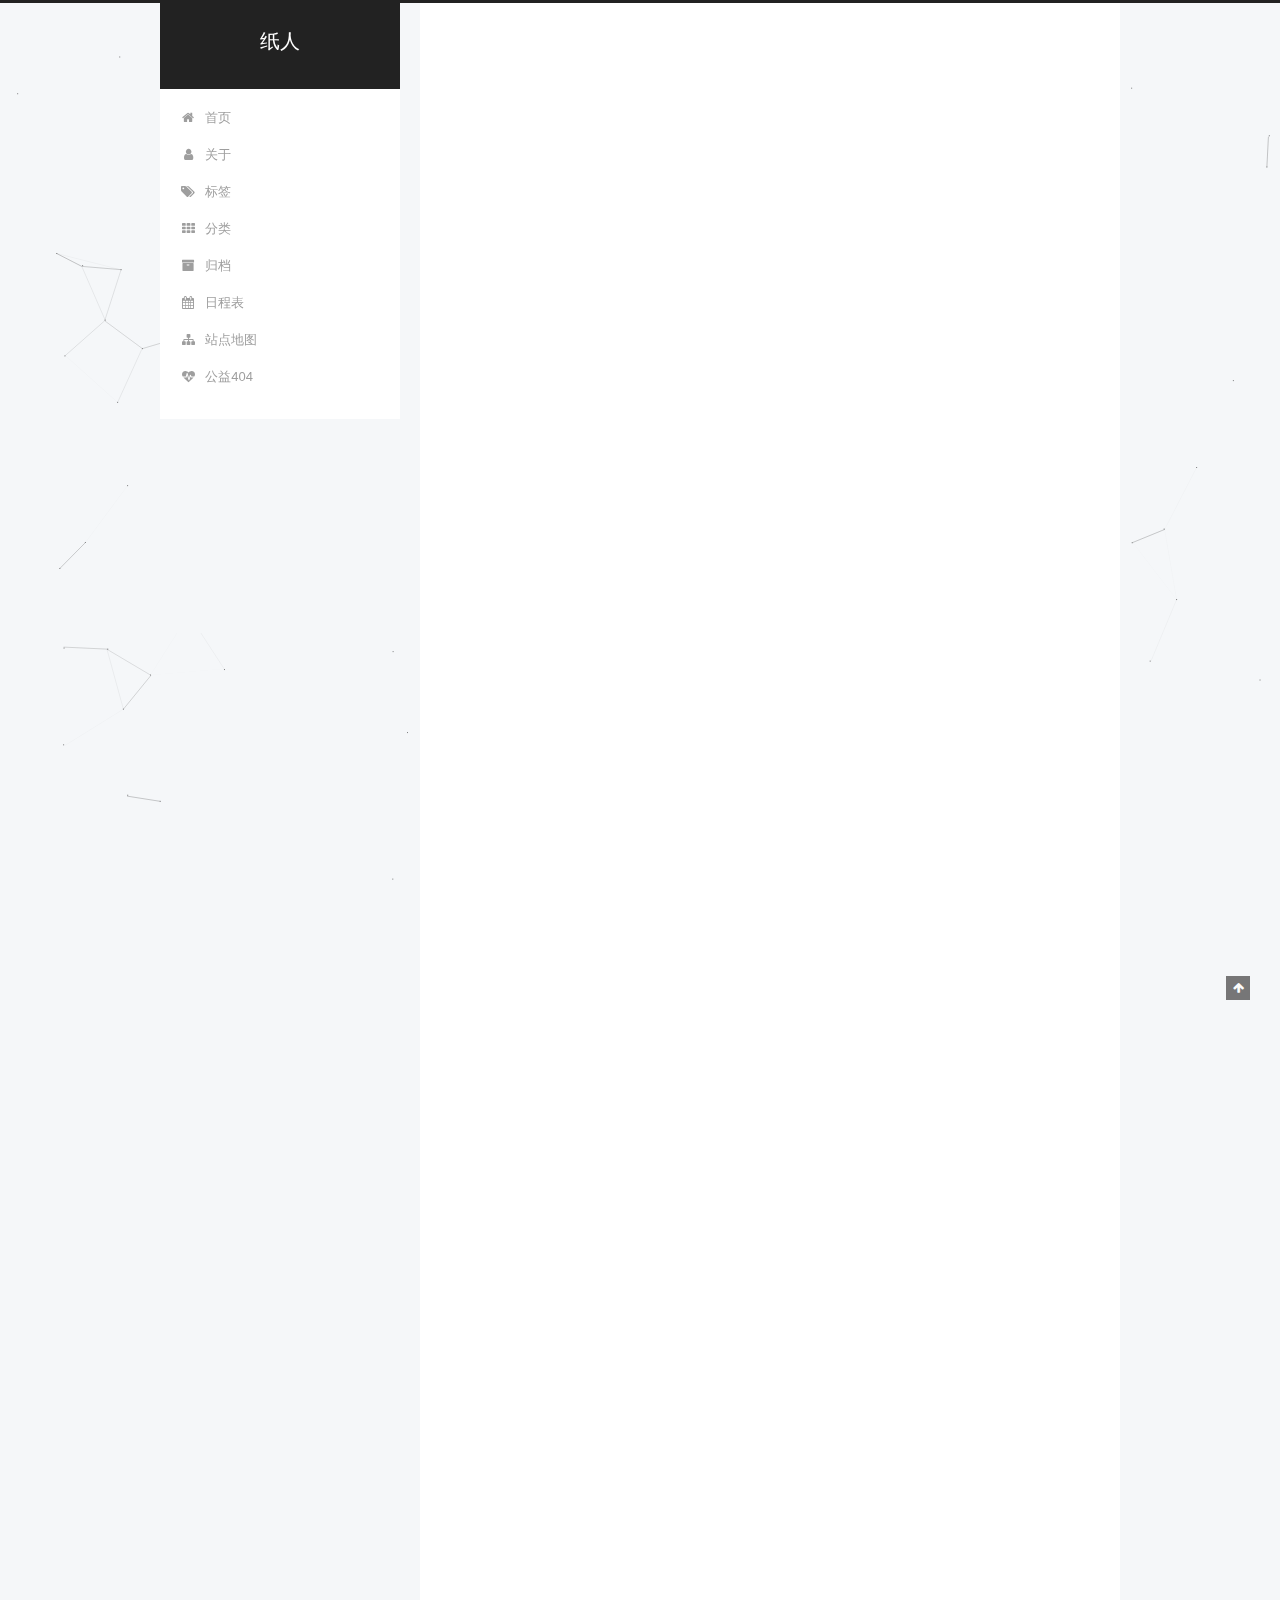
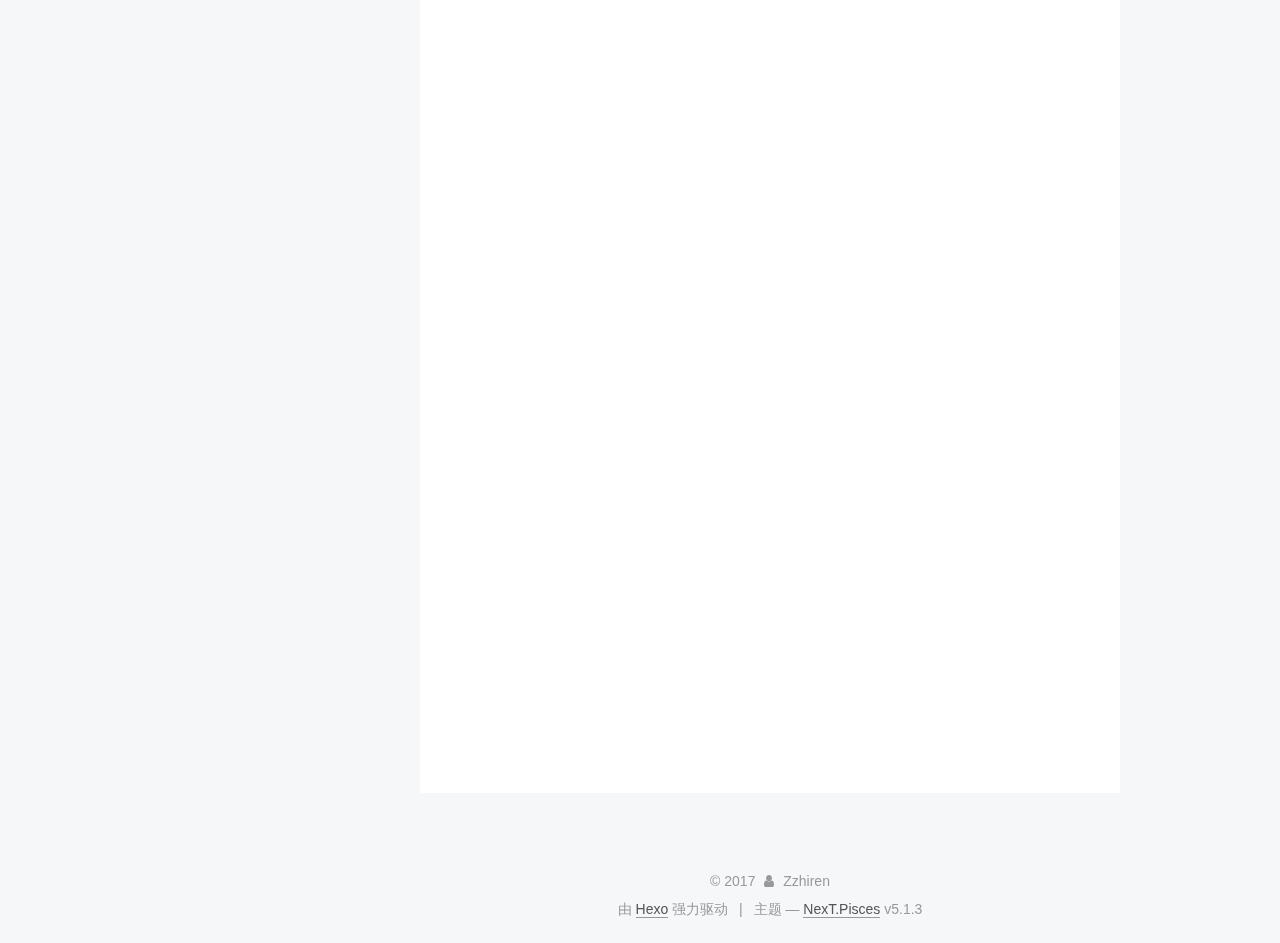
==== commit 9e93fcf4: "Site updated: 2017-10-14 16:40:38" ====
--- a/index.html
+++ b/index.html
@@ -292,145 +292,6 @@
   
   
   <div class="post-block">
-    <link itemprop="mainEntityOfPage" href="http://yoursite.com/2017/10/14/hello-world/">
-
-    <span hidden itemprop="author" itemscope itemtype="http://schema.org/Person">
-      <meta itemprop="name" content="Zzhiren">
-      <meta itemprop="description" content="">
-      <meta itemprop="image" content="/images/avatar.gif">
-    </span>
-
-    <span hidden itemprop="publisher" itemscope itemtype="http://schema.org/Organization">
-      <meta itemprop="name" content="纸人">
-    </span>
-
-    
-      <header class="post-header">
-
-        
-        
-          <h1 class="post-title" itemprop="name headline">
-                
-                <a class="post-title-link" href="/2017/10/14/hello-world/" itemprop="url">Hello World</a></h1>
-        
-
-        <div class="post-meta">
-          <span class="post-time">
-            
-              <span class="post-meta-item-icon">
-                <i class="fa fa-calendar-o"></i>
-              </span>
-              
-                <span class="post-meta-item-text">发表于</span>
-              
-              <time title="创建于" itemprop="dateCreated datePublished" datetime="2017-10-14T15:12:52+08:00">
-                2017-10-14
-              </time>
-            
-
-            
-
-            
-          </span>
-
-          
-
-          
-            
-              <span class="post-comments-count">
-                <span class="post-meta-divider">|</span>
-                <span class="post-meta-item-icon">
-                  <i class="fa fa-comment-o"></i>
-                </span>
-                <a href="/2017/10/14/hello-world/#comments" itemprop="discussionUrl">
-                  <span class="post-comments-count disqus-comment-count"
-                        data-disqus-identifier="2017/10/14/hello-world/" itemprop="commentCount"></span>
-                </a>
-              </span>
-            
-          
-
-          
-          
-
-          
-
-          
-
-          
-
-        </div>
-      </header>
-    
-
-    
-    
-    
-    <div class="post-body" itemprop="articleBody">
-
-      
-      
-
-      
-        
-          
-            <p>Welcome to <a href="https://hexo.io/" target="_blank" rel="external">Hexo</a>! This is your very first post. Check <a href="https://hexo.io/docs/" target="_blank" rel="external">documentation</a> for more info. If you get any problems when using Hexo, you can find the answer in <a href="https://hexo.io/docs/troubleshooting.html" target="_blank" rel="external">troubleshooting</a> or you can ask me on <a href="https://github.com/hexojs/hexo/issues" target="_blank" rel="external">GitHub</a>.</p>
-<h2 id="Quick-Start"><a href="#Quick-Start" class="headerlink" title="Quick Start"></a>Quick Start</h2><h3 id="Create-a-new-post"><a href="#Create-a-new-post" class="headerlink" title="Create a new post"></a>Create a new post</h3><figure class="highlight bash"><table><tr><td class="gutter"><pre><div class="line">1</div></pre></td><td class="code"><pre><div class="line">$ hexo new <span class="string">"My New Postsfsf"</span></div></pre></td></tr></table></figure>
-<p>More info: <a href="https://hexo.io/docs/writing.html" target="_blank" rel="external">Writing</a></p>
-<h3 id="Run-server"><a href="#Run-server" class="headerlink" title="Run server"></a>Run server</h3><figure class="highlight bash"><table><tr><td class="gutter"><pre><div class="line">1</div></pre></td><td class="code"><pre><div class="line">$ hexo server</div></pre></td></tr></table></figure>
-<p>More info: <a href="https://hexo.io/docs/server.html" target="_blank" rel="external">Server</a></p>
-<h3 id="Generate-static-files"><a href="#Generate-static-files" class="headerlink" title="Generate static files"></a>Generate static files</h3><figure class="highlight bash"><table><tr><td class="gutter"><pre><div class="line">1</div></pre></td><td class="code"><pre><div class="line">$ hexo generate</div></pre></td></tr></table></figure>
-<p>More info: <a href="https://hexo.io/docs/generating.html" target="_blank" rel="external">Generating</a></p>
-<h3 id="Deploy-to-remote-sites"><a href="#Deploy-to-remote-sites" class="headerlink" title="Deploy to remote sites"></a>Deploy to remote sites</h3><figure class="highlight bash"><table><tr><td class="gutter"><pre><div class="line">1</div></pre></td><td class="code"><pre><div class="line">$ hexo deploy</div></pre></td></tr></table></figure>
-<p>More info: <a href="https://hexo.io/docs/deployment.html" target="_blank" rel="external">Deployment</a></p>
-
-          
-        
-      
-    </div>
-    
-    
-    
-
-    
-
-    
-
-    
-
-    <footer class="post-footer">
-      
-
-      
-
-      
-
-      
-      
-        <div class="post-eof"></div>
-      
-    </footer>
-  </div>
-  
-  
-  
-  </article>
-
-
-    
-      
-
-  
-
-  
-  
-  
-
-  <article class="post post-type-normal" itemscope itemtype="http://schema.org/Article">
-  
-  
-  
-  <div class="post-block">
     <link itemprop="mainEntityOfPage" href="http://yoursite.com/2017/10/13/build-hexo/">
 
     <span hidden itemprop="author" itemscope itemtype="http://schema.org/Person">
@@ -669,7 +530,7 @@
               
                 <a href="/archives/">
               
-                  <span class="site-state-item-count">2</span>
+                  <span class="site-state-item-count">1</span>
                   <span class="site-state-item-name">日志</span>
                 </a>
               </div>
--- a/css/main.css
+++ b/css/main.css
@@ -1823,7 +1823,7 @@
   width: 4px;
   height: 4px;
   border-radius: 50%;
-  background: #a6ffff;
+  background: #8f0bff;
 }
 .links-of-blogroll {
   font-size: 13px;
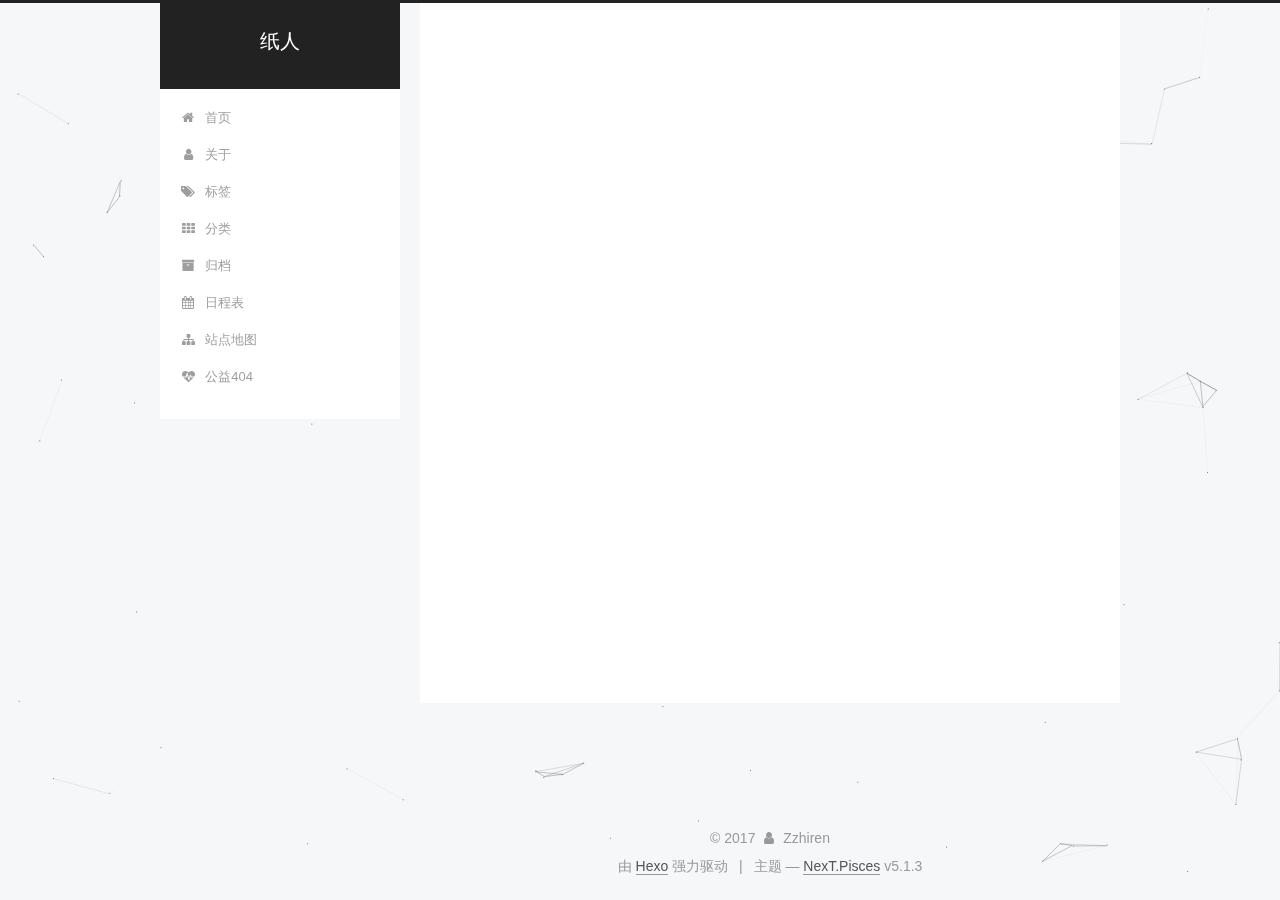
==== commit 89ddb4a0: "Site updated: 2017-10-14 16:43:57" ====
--- a/index.html
+++ b/index.html
@@ -396,61 +396,23 @@
       
         
           
-            <h4 id="安装环境Node-Git"><a href="#安装环境Node-Git" class="headerlink" title="安装环境Node+Git"></a>安装环境Node+Git</h4><h4 id="安装hexo脚手架hexo-cli"><a href="#安装hexo脚手架hexo-cli" class="headerlink" title="安装hexo脚手架hexo-cli"></a>安装hexo脚手架hexo-cli</h4><p>通过npm安装，如果不行可以使用cnpm，前提要先设置淘宝镜像</p>
-<blockquote>
-<p>npm install -g hexo-cli</p>
-</blockquote>
-<h4 id="初始化项目"><a href="#初始化项目" class="headerlink" title="初始化项目"></a>初始化项目</h4><p>第一步：hexo-cli安装完成后，新建一个空文件夹，然后cd到该文件夹，执行命令</p>
-<blockquote>
-<p>hexo init</p>
-</blockquote>
-<p>该命令会从github上下载hexo的初始项目文件</p>
-<p>第二步：首先通过cd进入项目根目录，也就是刚才新建的空文件夹，然后通过npm或cnpm安装package.json中的依赖文件</p>
-<blockquote>
-<p>npm install</p>
-</blockquote>
-<p>第三步：安装完成后在找到themes文件夹，这里面是存放主题的地方，里面会有一个默认的主题，打开该主题文件夹，找到_config.yml,这个文件是配置主题用的</p>
-<p>_config.yml一般都会有menu配置，这个配置的是导航栏,冒号后面是路径，这里注意不管是主题的配置，还是根目录的配置，冒号后面都要跟空格。其他配置每个主题可能不一样，这个主题作者一般都会有说明的。<br><figure class="highlight plain"><table><tr><td class="gutter"><pre><div class="line">1</div><div class="line">2</div><div class="line">3</div><div class="line">4</div><div class="line">5</div><div class="line">6</div><div class="line">7</div></pre></td><td class="code"><pre><div class="line">menu:</div><div class="line">    首页: /</div><div class="line">    归档: /archives/</div><div class="line">    简历: /resume/</div><div class="line">    GitHub: https://github.com/Zzhiren</div><div class="line">    Stackoverflow:</div><div class="line">    Rss: /atom.xml</div></pre></td></tr></table></figure></p>
-<h4 id="hexo的一些一本命令"><a href="#hexo的一些一本命令" class="headerlink" title="hexo的一些一本命令"></a>hexo的一些一本命令</h4><blockquote>
-<p>hexo generate</p>
-</blockquote>
-<p>简写</p>
-<blockquote>
-<p>hexo g</p>
-</blockquote>
-<p>生成博客静态资源</p>
-<blockquote>
-<p>hexo clean</p>
-</blockquote>
-<p>清空生成的静态资源</p>
-<blockquote>
-<p>hexo deploy</p>
-</blockquote>
-<p>简写</p>
-<blockquote>
-<p>hexo d</p>
-</blockquote>
-<p>将生成的静态资源上传到github上</p>
-<h4 id="将博客代码部署到GitHub"><a href="#将博客代码部署到GitHub" class="headerlink" title="将博客代码部署到GitHub"></a>将博客代码部署到GitHub</h4><p>首先要在github上创建一个空仓库，仓库名有默认格式</p>
-<blockquote>
-<p>xxxx.github.io</p>
-</blockquote>
-<p>xxxx为你github的用户名</p>
-<p>然后在你的博客项目的_config.yml配置中（注意：不是主题的_config.yml）找到如下代码：<br><figure class="highlight plain"><table><tr><td class="gutter"><pre><div class="line">1</div><div class="line">2</div><div class="line">3</div><div class="line">4</div></pre></td><td class="code"><pre><div class="line">deploy:</div><div class="line">  type: git</div><div class="line">  repository: https://github.com/xxxx/xxxx.github.io.git</div><div class="line">  branch: master</div></pre></td></tr></table></figure></p>
-<p>这个repository就填写你仓库的路径，然后保存，最后就可以通过命令部署了</p>
-<blockquote>
-<p>hexo clean</p>
-<p>hexo g</p>
-<p>hexo d</p>
-</blockquote>
-<p>然后访问xxxx.github.io，既可以访问你个博客了</p>
-<p>还可以开启一个本地服务进行预先预览</p>
-<blockquote>
-<p>hexo s</p>
-</blockquote>
-<p>然后访问 localhost:4000 ，就可以本地预览调试。</p>
-
-          
+          安装环境Node+Git安装hexo脚手架hexo-cli通过npm安装，如果不行可以使用cnpm，前提要先设置淘宝镜像
+
+npm install -g hexo-cli
+
+初始化项目第一步：hexo-cli安装完成后，新建一个空文件夹，然后cd到该文件夹，执行命令
+
+hexo init
+
+该命令会
+          ...
+          <!--noindex-->
+          <div class="post-button text-center">
+            <a class="btn" href="/2017/10/13/build-hexo/#more" rel="contents">
+              阅读全文 &raquo;
+            </a>
+          </div>
+          <!--/noindex-->
         
       
     </div>
--- a/css/main.css
+++ b/css/main.css
@@ -1823,7 +1823,7 @@
   width: 4px;
   height: 4px;
   border-radius: 50%;
-  background: #8f0bff;
+  background: #f68b94;
 }
 .links-of-blogroll {
   font-size: 13px;
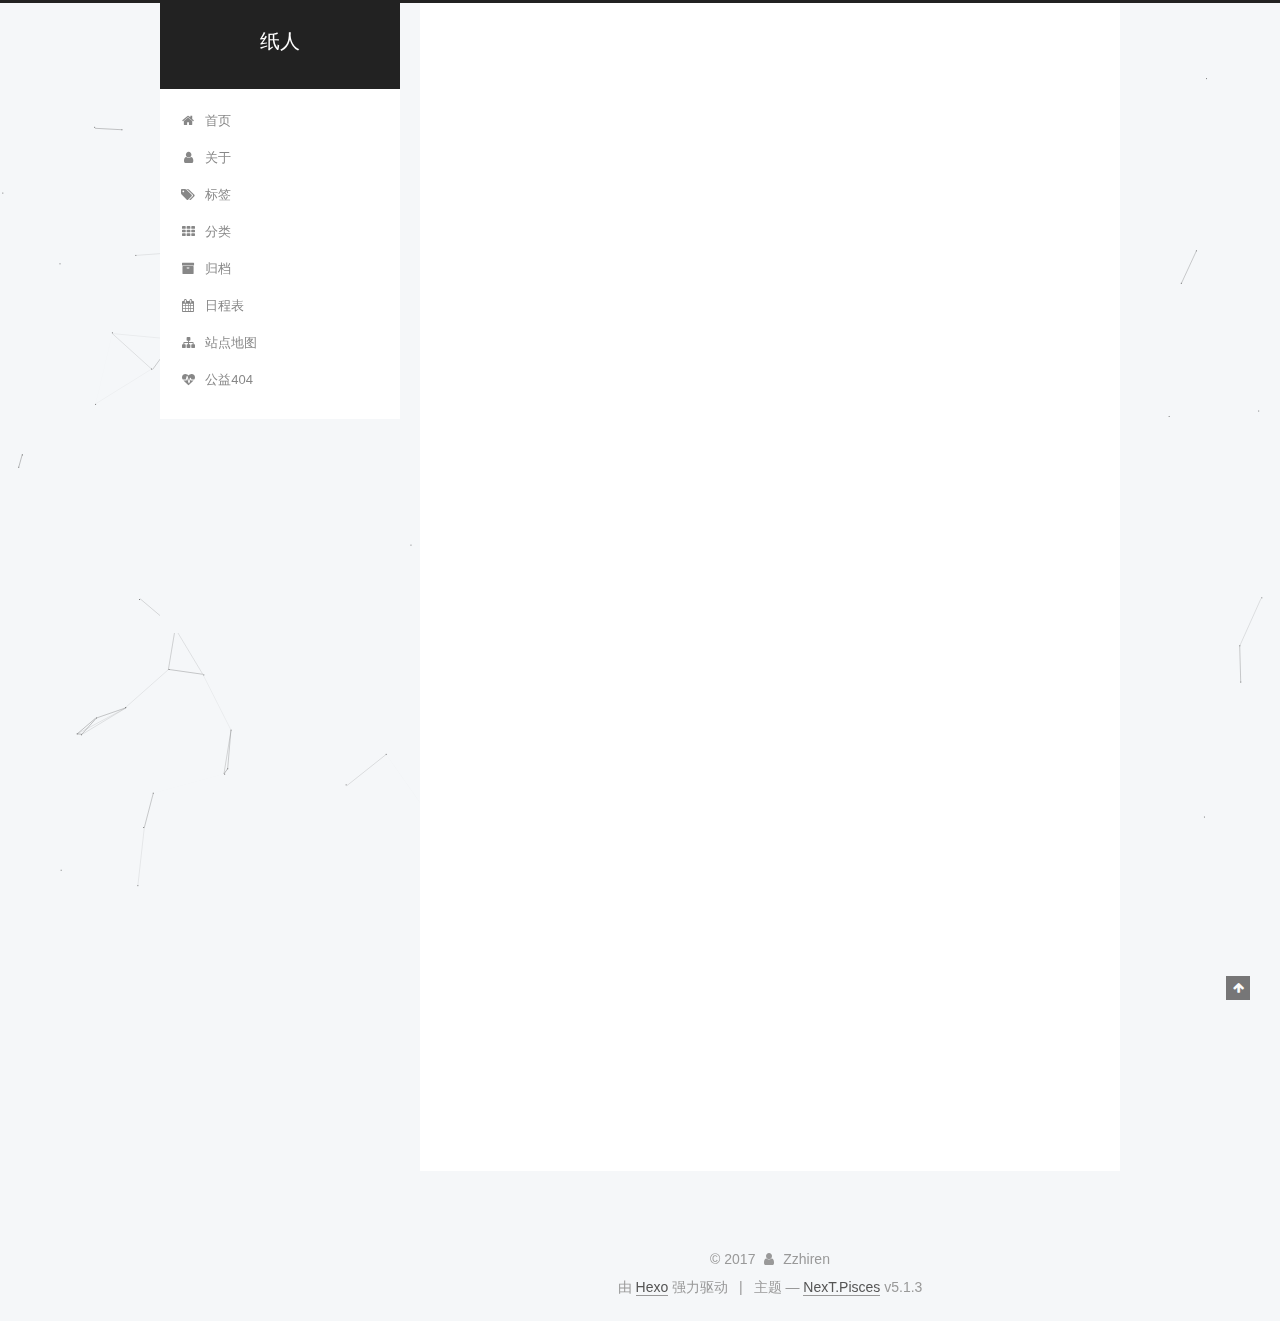
==== commit 99f60d68: "Site updated: 2017-10-14 16:47:52" ====
--- a/index.html
+++ b/index.html
@@ -395,17 +395,21 @@
 
       
         
-          
-          安装环境Node+Git安装hexo脚手架hexo-cli通过npm安装，如果不行可以使用cnpm，前提要先设置淘宝镜像
-
-npm install -g hexo-cli
-
-初始化项目第一步：hexo-cli安装完成后，新建一个空文件夹，然后cd到该文件夹，执行命令
-
-hexo init
-
-该命令会
-          ...
+          <h4 id="安装环境Node-Git"><a href="#安装环境Node-Git" class="headerlink" title="安装环境Node+Git"></a>安装环境Node+Git</h4><h4 id="安装hexo脚手架hexo-cli"><a href="#安装hexo脚手架hexo-cli" class="headerlink" title="安装hexo脚手架hexo-cli"></a>安装hexo脚手架hexo-cli</h4><p>通过npm安装，如果不行可以使用cnpm，前提要先设置淘宝镜像</p>
+<blockquote>
+<p>npm install -g hexo-cli</p>
+</blockquote>
+<h4 id="初始化项目"><a href="#初始化项目" class="headerlink" title="初始化项目"></a>初始化项目</h4><p>第一步：hexo-cli安装完成后，新建一个空文件夹，然后cd到该文件夹，执行命令</p>
+<blockquote>
+<p>hexo init</p>
+</blockquote>
+<p>该命令会从github上下载hexo的初始项目文件</p>
+<p>第二步：首先通过cd进入项目根目录，也就是刚才新建的空文件夹，然后通过npm或cnpm安装package.json中的依赖文件</p>
+<blockquote>
+<p>npm install</p>
+</blockquote>
+<p>第三步：安装完成后在找到themes文件夹，这里面是存放主题的地方，里面会有一个默认的主题，打开该主题文件夹，找到_config.yml,这个文件是配置主题用的</p>
+<p>_config.yml一般都会有menu配置，这个配置的是导航栏,冒号后面是路径，这里注意不管是主题的配置，还是根目录的配置，冒号后面都要跟空格。其他配置每个主题可能不一样，这个主题作者一般都会有说明的。<br><figure class="highlight plain"><table><tr><td class="gutter"><pre><div class="line">1</div><div class="line">2</div><div class="line">3</div><div class="line">4</div><div class="line">5</div><div class="line">6</div><div class="line">7</div></pre></td><td class="code"><pre><div class="line">menu:</div><div class="line">    首页: /</div><div class="line">    归档: /archives/</div><div class="line">    简历: /resume/</div><div class="line">    GitHub: https://github.com/Zzhiren</div><div class="line">    Stackoverflow:</div><div class="line">    Rss: /atom.xml</div></pre></td></tr></table></figure></p>
           <!--noindex-->
           <div class="post-button text-center">
             <a class="btn" href="/2017/10/13/build-hexo/#more" rel="contents">
--- a/css/main.css
+++ b/css/main.css
@@ -1823,7 +1823,7 @@
   width: 4px;
   height: 4px;
   border-radius: 50%;
-  background: #f68b94;
+  background: #ff3ea6;
 }
 .links-of-blogroll {
   font-size: 13px;
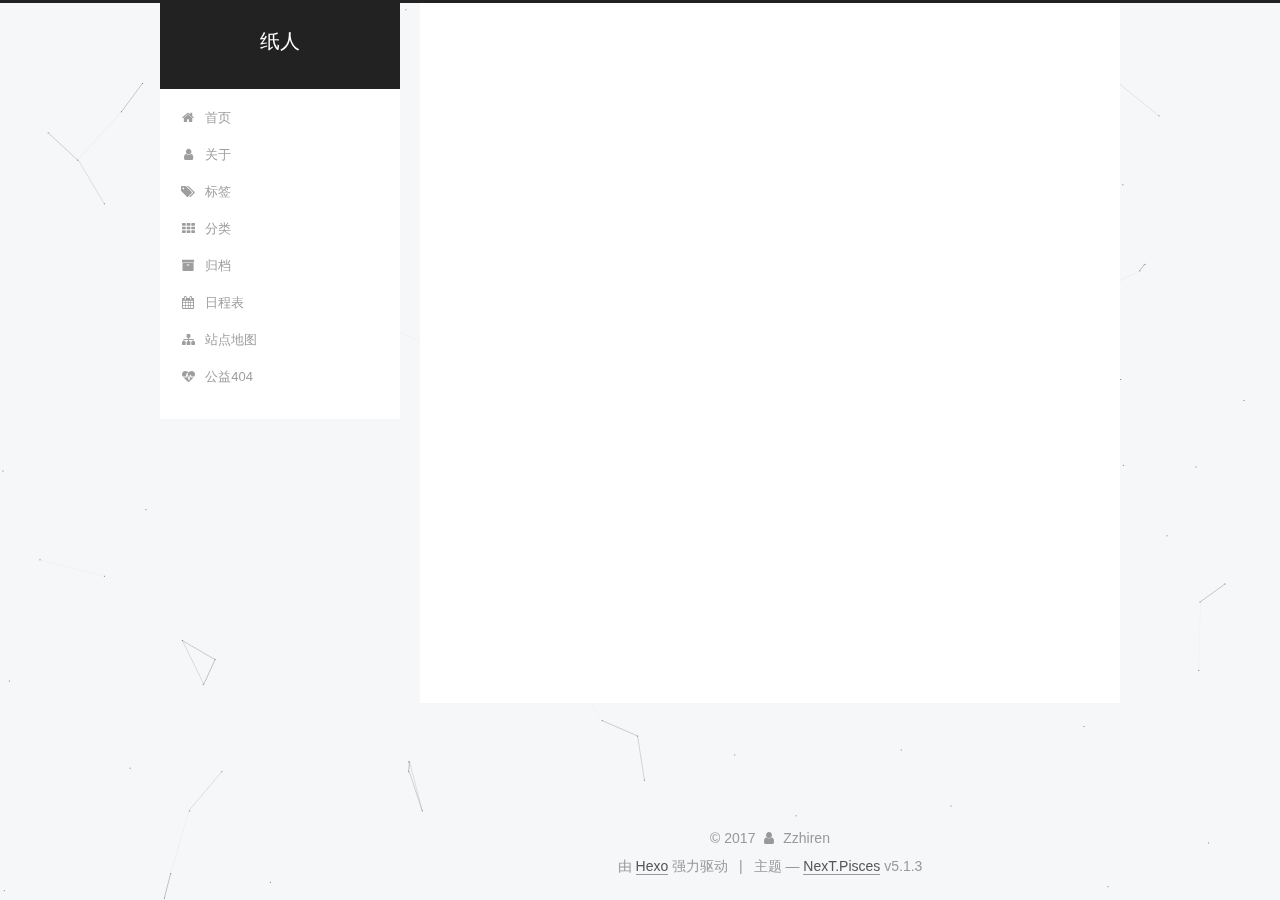
==== commit c07d1418: "Site updated: 2017-10-14 17:27:39" ====
--- a/index.html
+++ b/index.html
@@ -395,21 +395,22 @@
 
       
         
-          <h4 id="安装环境Node-Git"><a href="#安装环境Node-Git" class="headerlink" title="安装环境Node+Git"></a>安装环境Node+Git</h4><h4 id="安装hexo脚手架hexo-cli"><a href="#安装hexo脚手架hexo-cli" class="headerlink" title="安装hexo脚手架hexo-cli"></a>安装hexo脚手架hexo-cli</h4><p>通过npm安装，如果不行可以使用cnpm，前提要先设置淘宝镜像</p>
-<blockquote>
-<p>npm install -g hexo-cli</p>
-</blockquote>
-<h4 id="初始化项目"><a href="#初始化项目" class="headerlink" title="初始化项目"></a>初始化项目</h4><p>第一步：hexo-cli安装完成后，新建一个空文件夹，然后cd到该文件夹，执行命令</p>
-<blockquote>
-<p>hexo init</p>
-</blockquote>
-<p>该命令会从github上下载hexo的初始项目文件</p>
-<p>第二步：首先通过cd进入项目根目录，也就是刚才新建的空文件夹，然后通过npm或cnpm安装package.json中的依赖文件</p>
-<blockquote>
-<p>npm install</p>
-</blockquote>
-<p>第三步：安装完成后在找到themes文件夹，这里面是存放主题的地方，里面会有一个默认的主题，打开该主题文件夹，找到_config.yml,这个文件是配置主题用的</p>
-<p>_config.yml一般都会有menu配置，这个配置的是导航栏,冒号后面是路径，这里注意不管是主题的配置，还是根目录的配置，冒号后面都要跟空格。其他配置每个主题可能不一样，这个主题作者一般都会有说明的。<br><figure class="highlight plain"><table><tr><td class="gutter"><pre><div class="line">1</div><div class="line">2</div><div class="line">3</div><div class="line">4</div><div class="line">5</div><div class="line">6</div><div class="line">7</div></pre></td><td class="code"><pre><div class="line">menu:</div><div class="line">    首页: /</div><div class="line">    归档: /archives/</div><div class="line">    简历: /resume/</div><div class="line">    GitHub: https://github.com/Zzhiren</div><div class="line">    Stackoverflow:</div><div class="line">    Rss: /atom.xml</div></pre></td></tr></table></figure></p>
+          
+          安装环境Node+Git安装hexo脚手架hexo-cli通过npm安装，如果不行可以使用cnpm，前提要先设置淘宝镜像
+
+npm install -g hexo-cli
+
+初始化项目第一步：hexo-cli安装完成后，新建一个空文件夹，然后cd到该文件夹，执行命令
+
+hexo init
+
+该命令会从github上下载hexo的初始项目文件
+第二步：首先通过cd进入项目根目录，也就是刚才新建的空文件夹，然后通过npm或cnpm安装package.json中的依赖文件
+
+npm install
+
+
+          ...
           <!--noindex-->
           <div class="post-button text-center">
             <a class="btn" href="/2017/10/13/build-hexo/#more" rel="contents">
--- a/css/main.css
+++ b/css/main.css
@@ -1823,7 +1823,7 @@
   width: 4px;
   height: 4px;
   border-radius: 50%;
-  background: #ff3ea6;
+  background: #ff6540;
 }
 .links-of-blogroll {
   font-size: 13px;
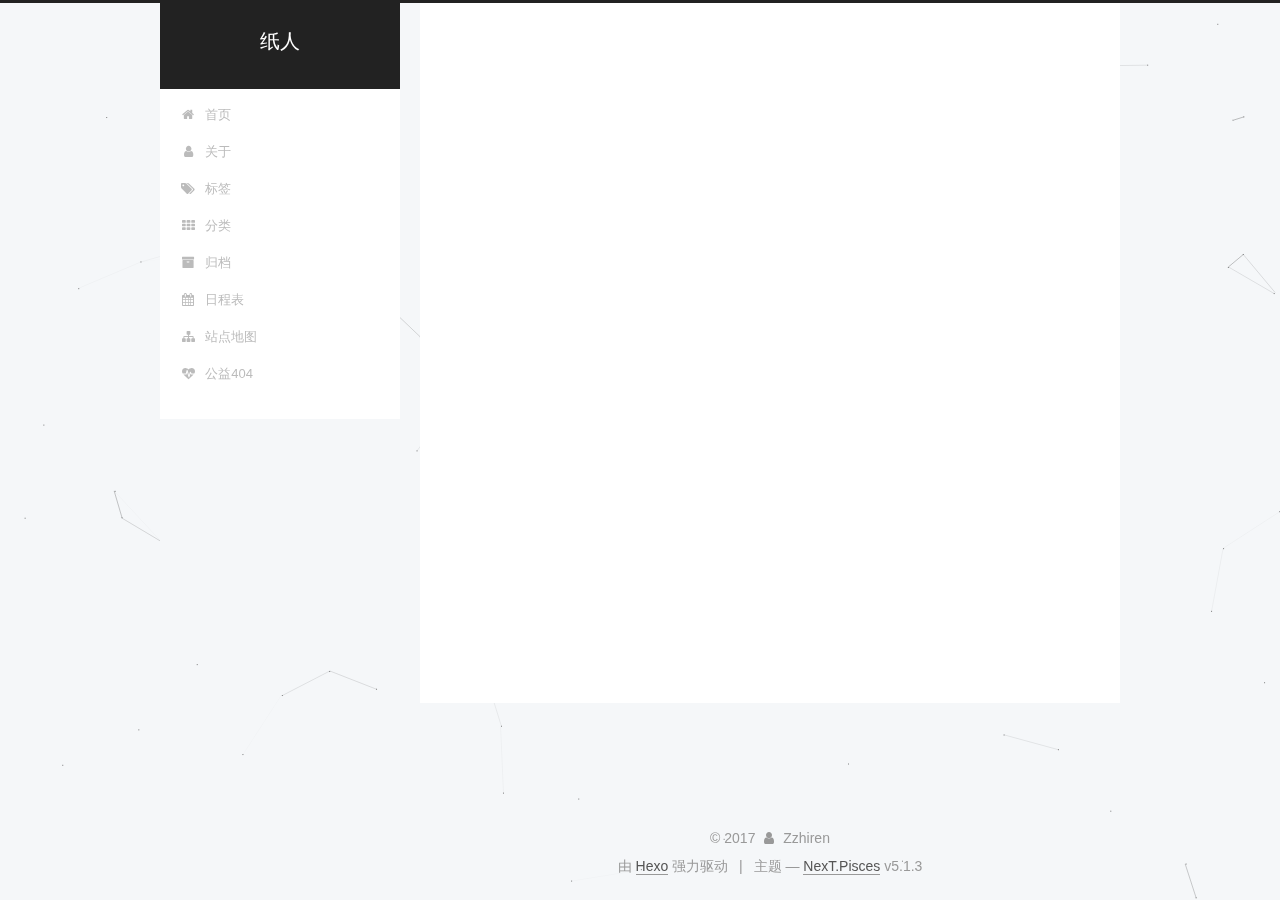
==== commit 9217e620: "Site updated: 2017-10-14 17:38:17" ====
--- a/index.html
+++ b/index.html
@@ -531,6 +531,20 @@
 
           <div class="links-of-author motion-element">
             
+              
+                <span class="links-of-author-item">
+                  <a href="https://github.com/Zzhiren" target="_blank" title="GitHub">
+                    
+                      <i class="fa fa-fw fa-github"></i>GitHub</a>
+                </span>
+              
+                <span class="links-of-author-item">
+                  <a href="zzhirensos@163.com" target="_blank" title="E-Mail">
+                    
+                      <i class="fa fa-fw fa-envelope"></i>E-Mail</a>
+                </span>
+              
+            
           </div>
 
           
--- a/css/main.css
+++ b/css/main.css
@@ -1823,7 +1823,7 @@
   width: 4px;
   height: 4px;
   border-radius: 50%;
-  background: #ff6540;
+  background: #a2ffff;
 }
 .links-of-blogroll {
   font-size: 13px;
